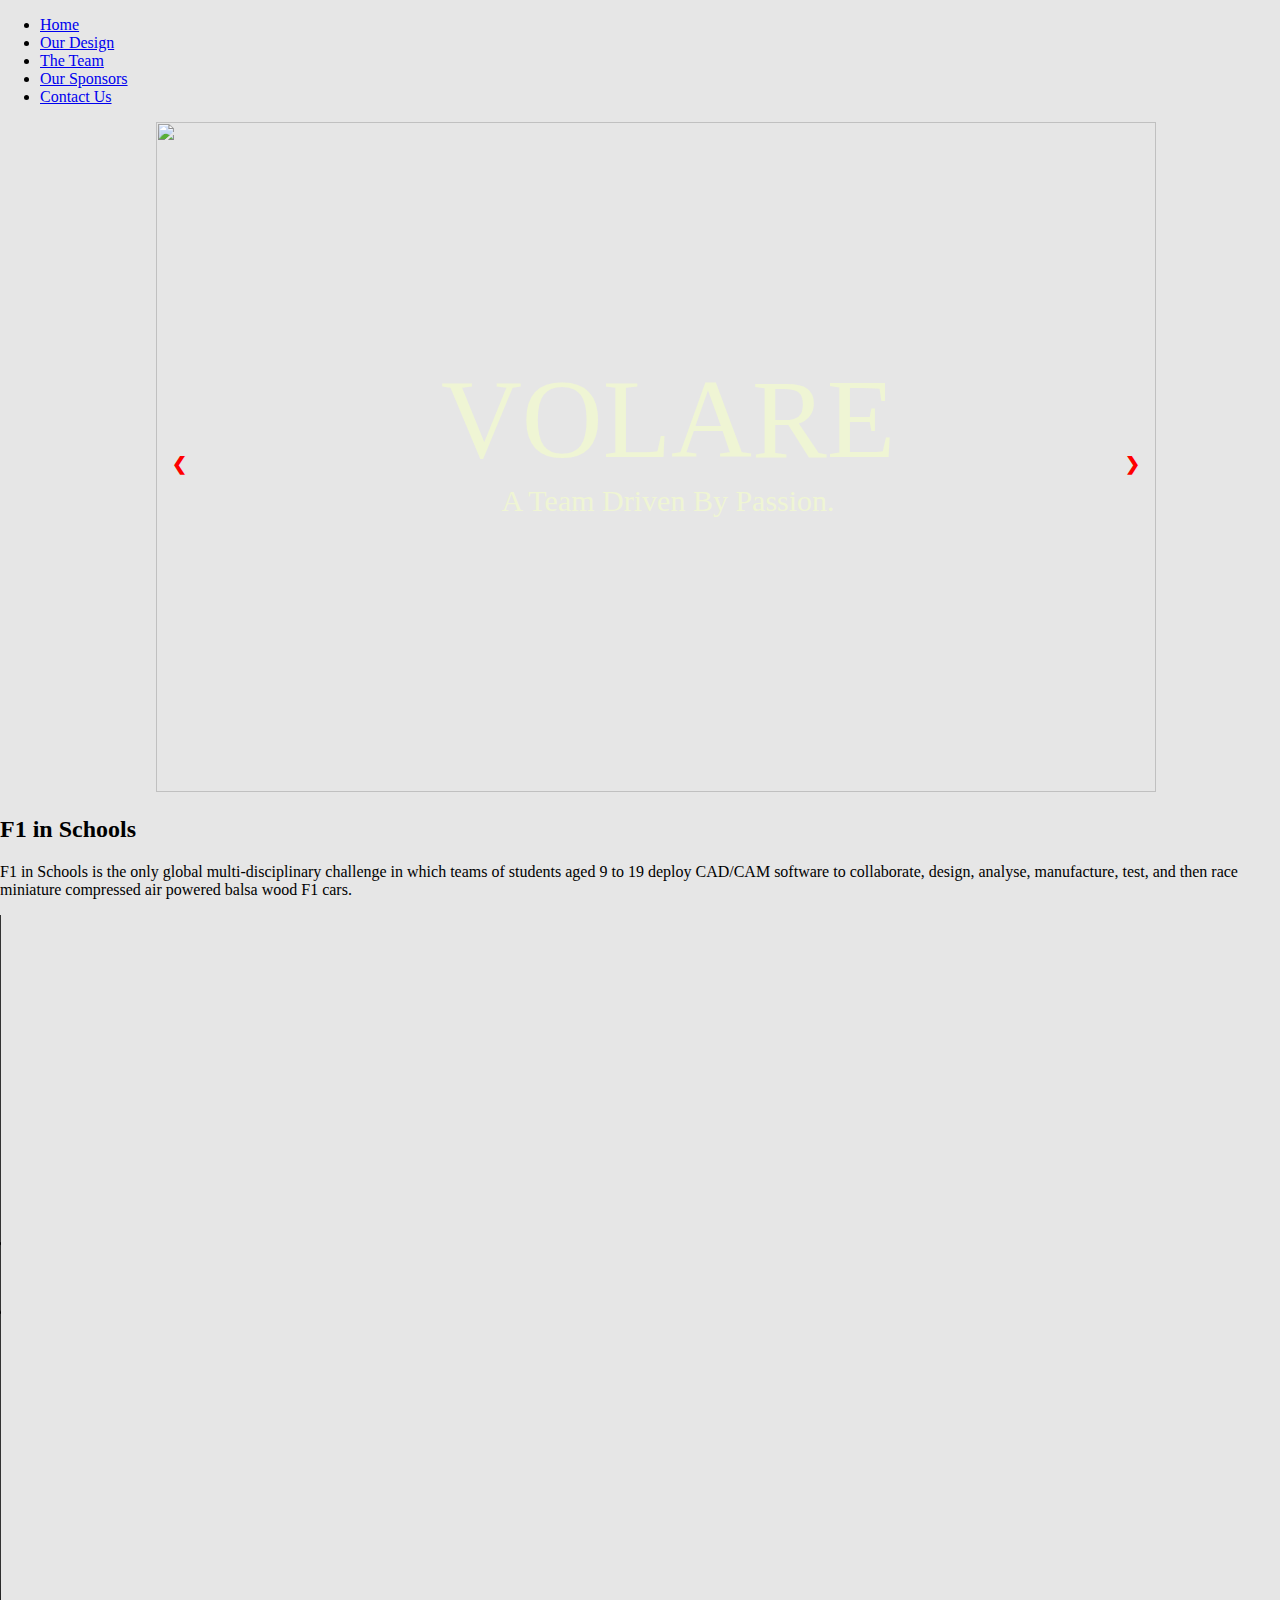
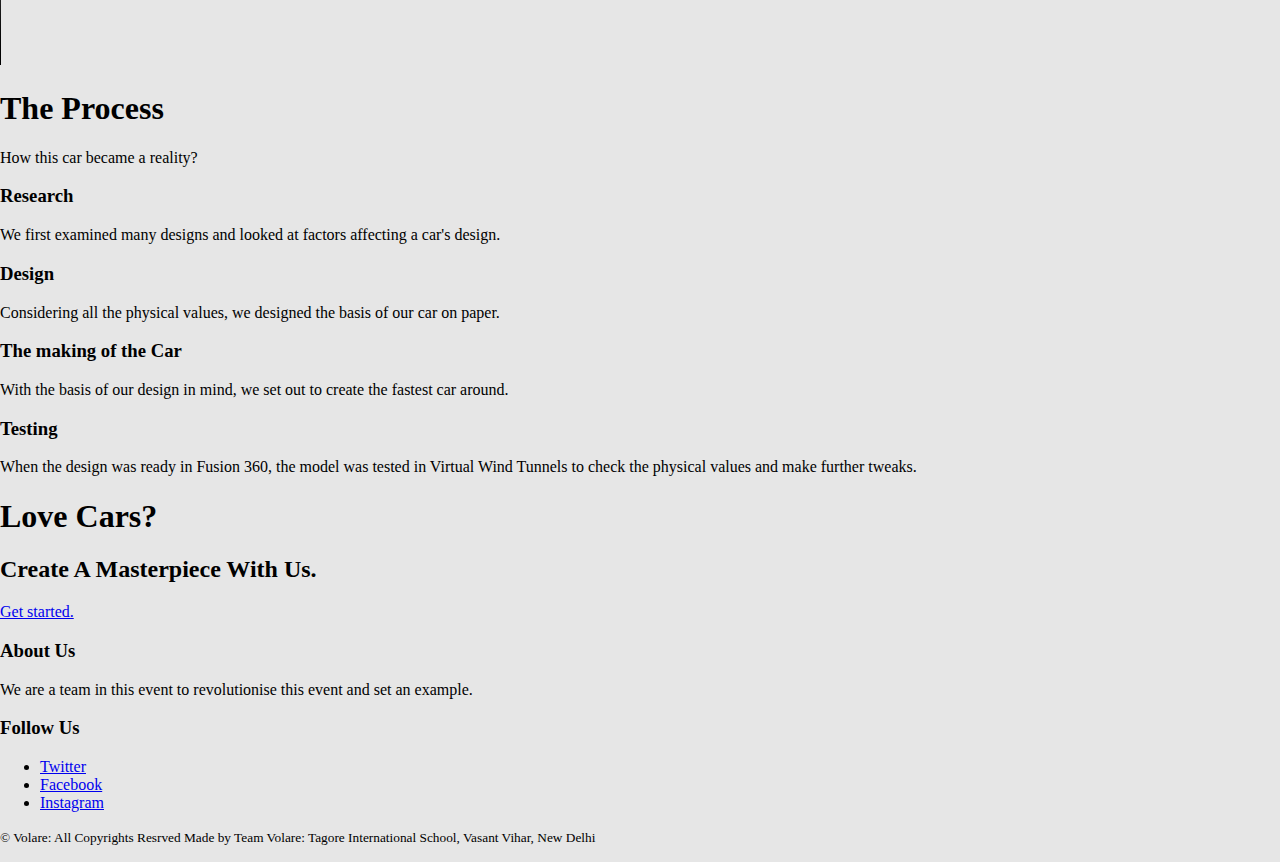
==== index.html @ 6f4344fe "Add files via upload" ====
<!DOCTYPE html>
<!--[if lt IE 7]>      <html class="no-js lt-ie9 lt-ie8 lt-ie7"> <![endif]-->
<!--[if IE 7]>         <html class="no-js lt-ie9 lt-ie8"> <![endif]-->
<!--[if IE 8]>         <html class="no-js lt-ie9"> <![endif]-->
<!--[if gt IE 8]><!--> <html class="no-js"> <!--<![endif]-->
	<head>
	<style type="text/css">  
        body {  
            margin: 0;  
            background: #e6e6e6;  
        }  
        .showSlide {  
            display: all 
        }  
            .showSlide img {  
                width: 100%;
                height: 670px				
            }  
        .slidercontainer {  
            max-width: 1000px;  
            left: 16px;
            position: relative;  
            margin: auto;  
			z-index: 10
        }  
        .left, .right {  
            cursor: pointer;  
            position: absolute;  
            top: 50%;  
            width: auto;  
            padding: 16px;  
            margin-top: -22px;  
            color: red;  
            font-weight: bold;  
            font-size: 18px;  
            transition: 0.6s ease;  
            border-radius: 0 6px 6px 0;  
        }  
        .right {  
            right: 0;  
            border-radius: 4px 0 0 4px;  
        }  
            .left:hover, .right:hover {  
                background-color: rgba(115, 115, 115, 0.8);  
            }  
        .content {  
            color: #eff5d4;  
            font-size: 30px;  
            padding: 8px 12px;  
            position: absolute;  
            bottom: 40%;  
            width: 100%;  
            text-align: center;  
        }  
		.somebold {
		     font-weight: 500;
			 font-size: 7rem
		}
        .active {  
            background-color: #717171;  
        }  
        /* Fading animation */  
        .fade {  
            -webkit-animation-name: fade;  
            -webkit-animation-duration: 1.0s;  
            animation-name: fade;  
            animation-duration: 1.0s;  
        }  
        @-webkit-keyframes fade {  
            from {  
                opacity: .4  
            }  
            to {  
                opacity: 1  
            }  
        }  
  
        @keyframes fade {  
            from {  
                opacity: .4  
            }  
            to {  
                opacity: 1  
            }  
        }  
    </style>  
	<meta charset="utf-8">
	<meta http-equiv="X-UA-Compatible" content="IE=edge">
	<title>Volare&mdash;Home</title>
	<meta name="viewport" content="width=device-width, initial-scale=1">

 

  	<!-- Facebook and Twitter integration -->
	<meta property="og:title" content=""/>
	<meta property="og:image" content=""/>
	<meta property="og:url" content="https://www.facebook.com/TeamVolareTIS/?ref=br_rs"/>
	<meta property="og:site_name" content=""/>
	<meta property="og:description" content=""/>
	<meta name="twitter:title" content="" />
	<meta name="twitter:image" content="" />
	<meta name="twitter:url" content="" />
	<meta name="twitter:card" content="" />
	<link rel="shortcut icon" href="favicon.ico">
	<link href='https://fonts.googleapis.com/css?family=Work+Sans:400,300,600,400italic,700' rel='stylesheet' type='text/css'>
	<link rel="stylesheet" href="css/animate.css">
	<link rel="stylesheet" href="css/magnific-popup.css">
	<link rel="stylesheet" href="css/bootstrap.css">
	<link rel="stylesheet" href="css/icomoon.css">
	<link rel="stylesheet" href="css/style.css">
	<script src="js/modernizr-2.6.2.min.js"></script>
	<!-- FOR IE9 below -->
	<!--[if lt IE 9]>
	<script src="js/respond.min.js"></script>
	<![endif]-->

	</head>
	<body>
	
	<div id="fh5co-wrap">
		<header id="fh5co-header">
			<div class="container">
				<nav class="fh5co-main-nav">
					<ul>
						<li class="fh5co-active"><a href="home.html"><span>Home</span></a></li>
						<li><a href="design.html"><span>Our Design</span></a></li>
						<li><a href="team.html"><span>The Team</span></a></li>
						<li><a href="contact.html"><span>Our Sponsors</span></a></li>
						<li><a href="contactus.html"><span>Contact Us</span></a></li>
					</ul>
				</nav>
			</div>
		</header>

		<div class="fh5co-hero">
			<div class="overlay"></div>
			 <div class="slidercontainer">  
            <div class="showSlide fade in">  
                <img src="images/Picture15.JPG" class="img-responsive"  />  
                <div class="content"><b class="somebold">VOLARE</b><br>A Team Driven By Passion.</div>  
            </div>  
            <div class="showSlide fade in">  
                <img src="images/car.png"/class="img-responsive">  
                <div class="content"><b class="somebold">VOLARE</b><br>A Team Driven By Passion.</div>  
            </div>  
      
            <div class="showSlide fade in">  
                <img src="images/okay.png"/class="img-responsive">  
                <div class="content"><b class="somebold">VOLARE</b><br>A Team Driven By Passion.</div>  
            </div>  
            <div class="showSlide fade in">  
                <img src="images/Picture3.png"/class="img-responsive">  
                <div class="content"><b class="somebold">VOLARE</b><br>A Team Driven By Passion.</div>  
            </div>
			<div class="showSlide fade in">  
                <img src="images/Picture11.jpg"/class="img-responsive">  
                <div class="content"><b class="somebold">VOLARE</b><br>A Team Driven By Passion.</div>  
            </div>
			<div class="showSlide fade in">  
                <img src="images/Picture14.jpg"/class="img-responsive">  
                <div class="content"><b class="somebold">VOLARE</b><br>A Team Driven By Passion.</div>  
            </div>
				<div class="showSlide fade in">  
                <img src="images/Picture13.jpg"/class="img-responsive">  
                <div class="content"><b class="somebold">VOLARE</b><br>A Team Driven By Passion.</div>  
            </div>
			
			
            <a class="left" onclick="nextSlide(-1)">❮</a>  
            <a class="right" onclick="nextSlide(1)">❯</a>  
        </div>   
			
		
		</div>
		<div class="fh5co-section">
			<div class="container">
				<div class="row">
					<div class="col-md-5">
						<h2>F1 in Schools</h2>
						<p>F1 in Schools is the only global multi-disciplinary challenge in which teams of students aged 9 to 19 deploy CAD/CAM software to collaborate, design, analyse, manufacture, test, and then race miniature compressed air powered balsa wood F1 cars.</p>
					</div>
					<div class="col-md-7">
						<video controls autoplay width="750px" height="750px" class="img-responsive"><source src="images/volare.mp4" type="video/mp4"></video>
					</div>
				</div>
			</div>
		</div>

		<div class="fh5co-parallax" style="background-image: url(images/maxresdefault.jpg);" data-stellar-background-ratio="0.5">
			<div class="overlay"></div>
			<div class="container">
				<div class="row">
					<div class="col-md-8 col-md-offset-2 col-sm-12 col-sm-offset-0 col-xs-12 col-xs-offset-0 text-center fh5co-table">
						<div class="fh5co-intro fh5co-table-cell">
							<h1 class="text-center">The Process</h1>
							<p>How this car became a reality?</p>
						</div>
					</div>
				</div>
			</div>
		</div>

		<div class="fh5co-section">
			<div class="container">
				
				<div class="row">
					<div class="col-md-6">
						<div class="fh5co-feature animate-box" data-animate-effect="fadeInLeft">
							<div class="fh5co-icon">
								<i class="icon-superscript"></i>
							</div>
							<div class="fh5co-text">
								<h3>Research</h3>
								<p>We first examined many designs and looked at factors affecting a car's design.</p>
							</div>
						</div>
					</div>
					<div class="col-md-6">
						<div class="fh5co-feature animate-box" data-animate-effect="fadeInLeft">
							<div class="fh5co-icon">
								<i class="icon-tools"></i>
							</div>
							<div class="fh5co-text">
								<h3>Design</h3>
								<p>Considering all the physical values, we designed the basis of our car on paper. </p>
							</div>
						</div>
					</div>

					<div class="col-md-6">
						<div class="fh5co-feature animate-box" data-animate-effect="fadeInLeft">
							<div class="fh5co-icon">
								<i class="icon-cogs"></i>
							</div>
							<div class="fh5co-text">
								<h3>The making of the Car</h3>
								<p>With the basis of our design in mind, we set out to create the fastest car around. </p>
							</div>
						</div>
					</div>
					<div class="col-md-6">
						<div class="fh5co-feature animate-box" data-animate-effect="fadeInLeft">
							<div class="fh5co-icon">
								<i class="icon-laptop"></i>
							</div>
							<div class="fh5co-text">
								<h3>Testing</h3>
								<p>When the design was ready in Fusion 360, the model was tested in Virtual Wind Tunnels to check the physical values and make further tweaks.</p>
							</div>
						</div>
					</div>

				</div>

			</div>
		</div>

<div class="fh5co-parallax" style="background-image: url(images/Picture8.jpg);" class="img-responsive">
			<div class="overlay"></div>
			<div class="container">
				<div class="row">
					<div class="col-md-8 col-md-offset-2 col-sm-12 col-sm-offset-0 col-xs-12 col-xs-offset-0 text-center fh5co-table">
						<div class="fh5co-intro fh5co-table-cell">
							<h1 class="text-center">Love Cars?</h1>
							<p></a></p>
						</div>
					</div>
				</div>
			</div>
		</div>
		<div class="fh5co-section">
			<div class="container">

				<div class="row">
					<div class="col-md-12">
						<div class="row">
							<div class="col-md-6">
								<h2>Create A Masterpiece With Us.</h2>
							</div>
						</div>
					</div>
					<div class="col-md-6">
						<p></p>
						
					</div>
					<div class="col-md-6">
						<p></p>
						<p><a href="contactus.html" class="btn btn-primary">Get started.</a></p>
					</div>
				</div>

			</div>
		</div>
	</div> 


	<footer id="fh5co-footer">
		<div class="container">
			<div class="row">
				<div class="col-md-4">
					<h3>About Us</h3>
					<p>We are a team in this event to revolutionise this event and set an example.</p>
				</div>
				<div class="col-md-3 col-md-push-1">
					<h3>Follow Us</h3>
					<ul class="fh5co-social">
						<li><a href="https://twitter.com/TeamVolareTIS"><i class="icon-twitter"></i> <span>Twitter</span></a></li>
						<li><a href="https://www.facebook.com/TeamVolareTIS/?ref=br_rs"><i class="icon-facebook"></i> <span>Facebook</span></a></li>
						<li><a href="https://www.instagram.com/team_volare/?hl=en"><i class="icon-instagram"></i> <span>Instagram</span></a></li>
					</ul>
				</div>
			</div>
			<div class="row">
				<div class="col-md-12 fh5co-copyright text-center">
					<p><small>&copy; Volare: All Copyrights Resrved </small> <small>Made by Team Volare: Tagore International School, Vasant Vihar, New Delhi
				</div>
			</div>
		</div>
	</footer>

	<script src="js/jquery.min.js"></script>
	<script src="js/jquery.easing.1.3.js"></script>
	<script src="js/bootstrap.min.js"></script>
	<script src="js/jquery.waypoints.min.js"></script>
	<script src="js/jquery.stellar.min.js"></script>
	<script src="js/main.js"></script>
	<script type="text/javascript">  
            var slide_index = 1;  
            displaySlides(slide_index);  
            function nextSlide(n) {  
                displaySlides(slide_index += n);  
            }  
            function currentSlide(n) {  
                displaySlides(slide_index = n);  
            }  
            function displaySlides(n) {  
                var i;  
                var slides = document.getElementsByClassName("showSlide");  
                if (n > slides.length) { slide_index = 1 }  
                if (n < 1) { slide_index = slides.length }  
                for (i = 0; i < slides.length; i++) {  
                    slides[i].style.display = "none";  
                }  
                slides[slide_index - 1].style.display = "block";  
            }  
    </script>
	</body>
</html>
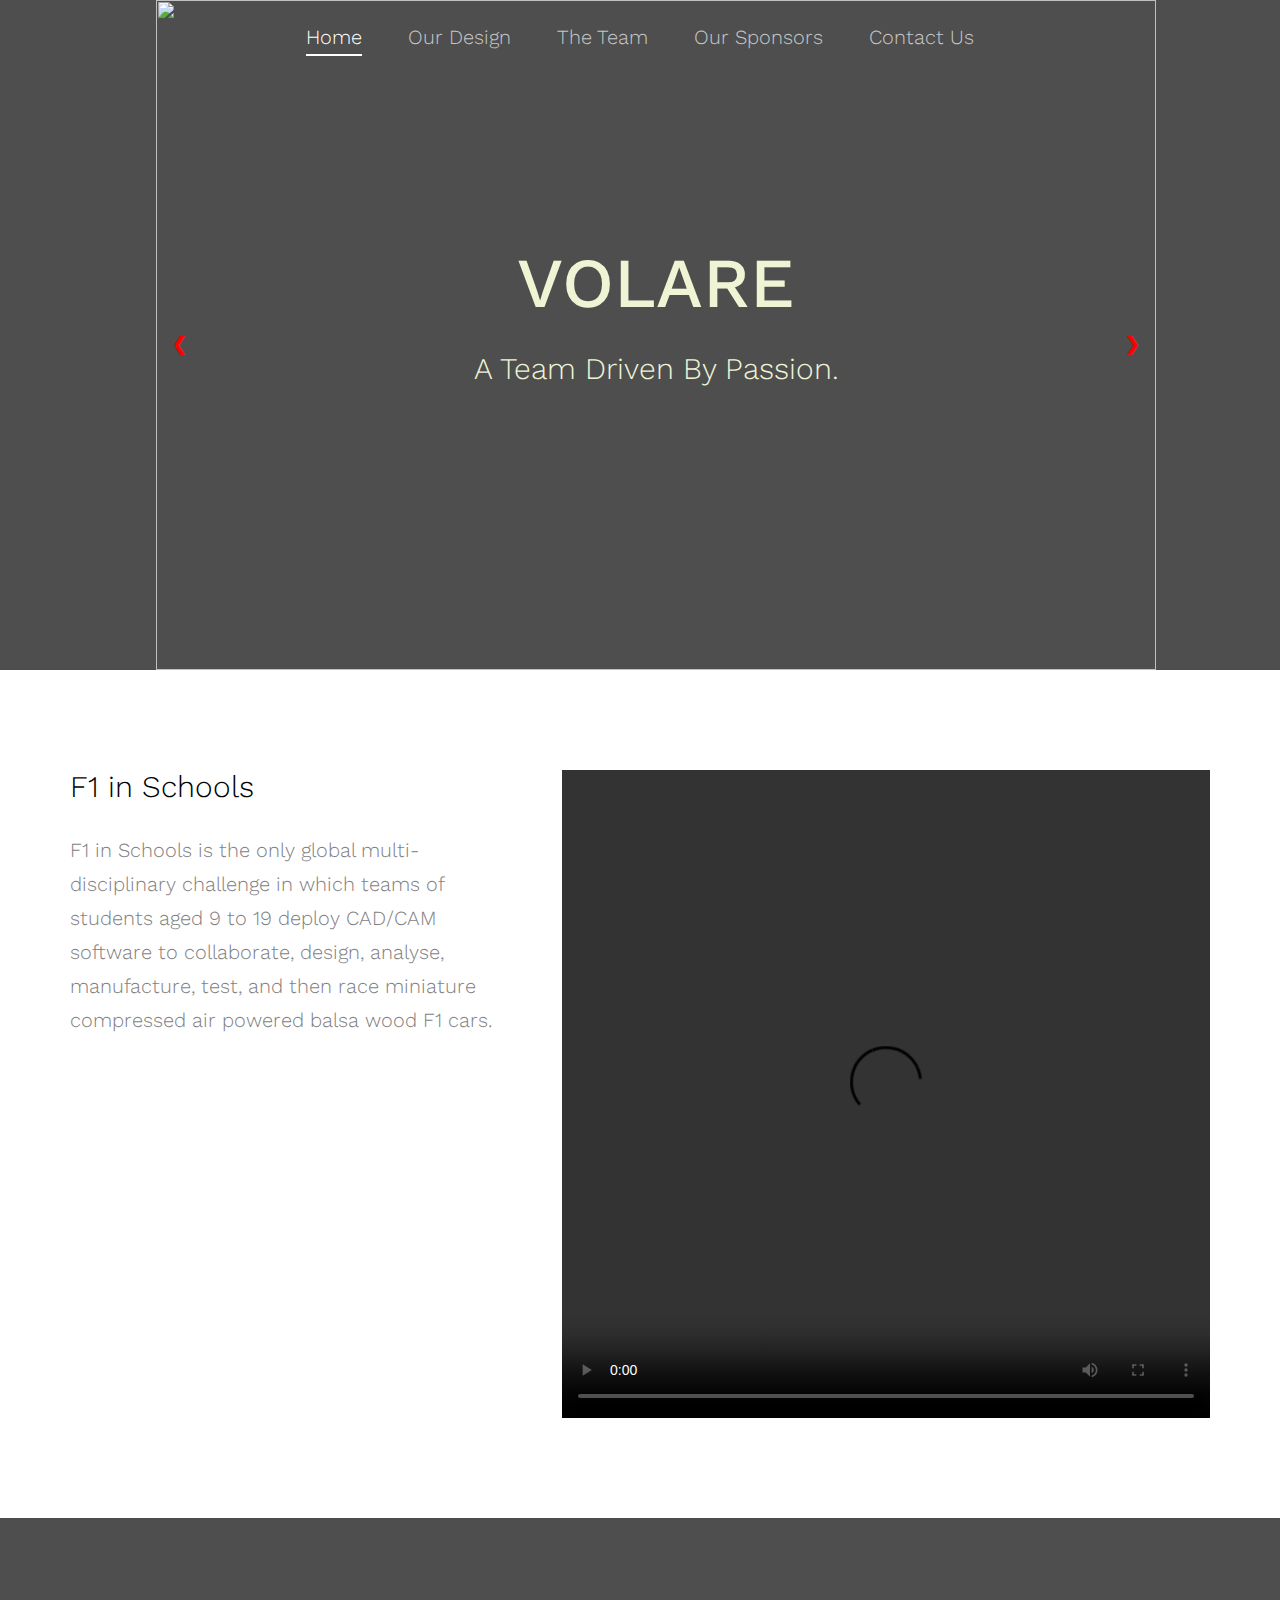
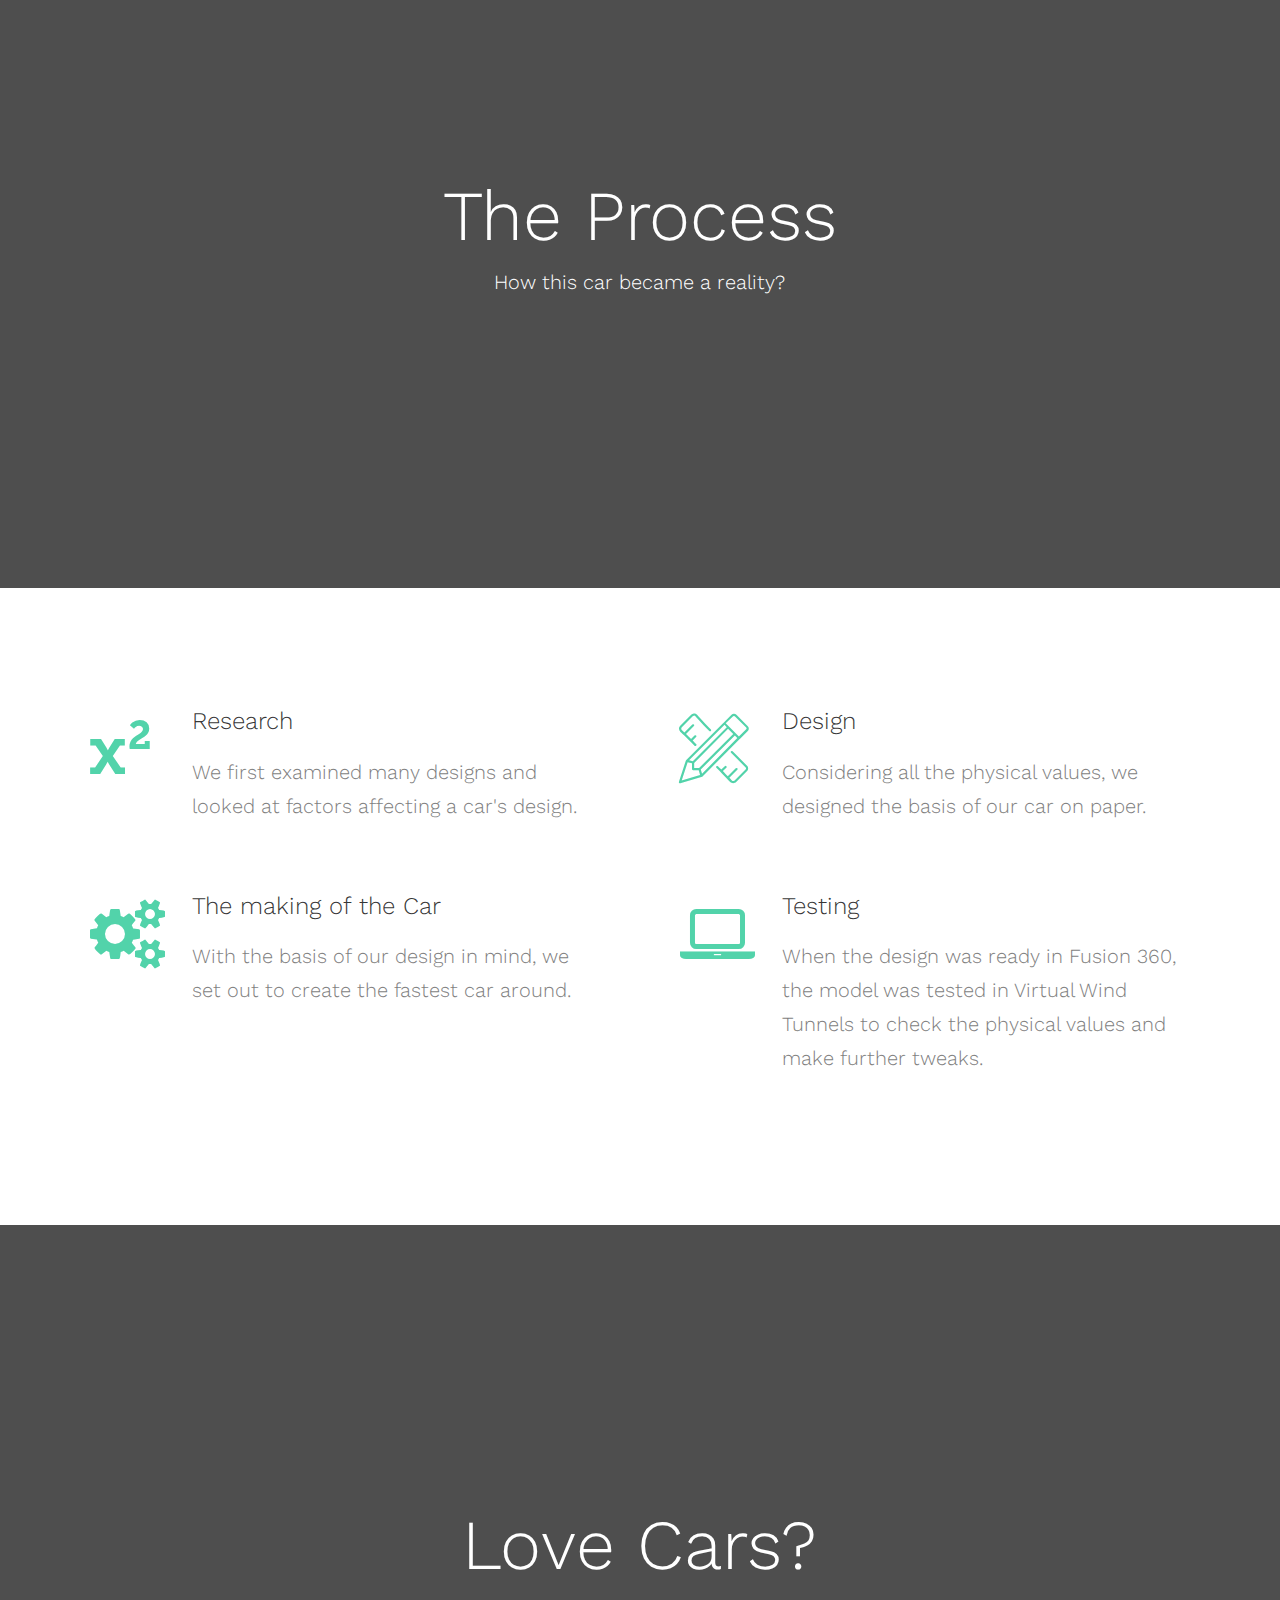
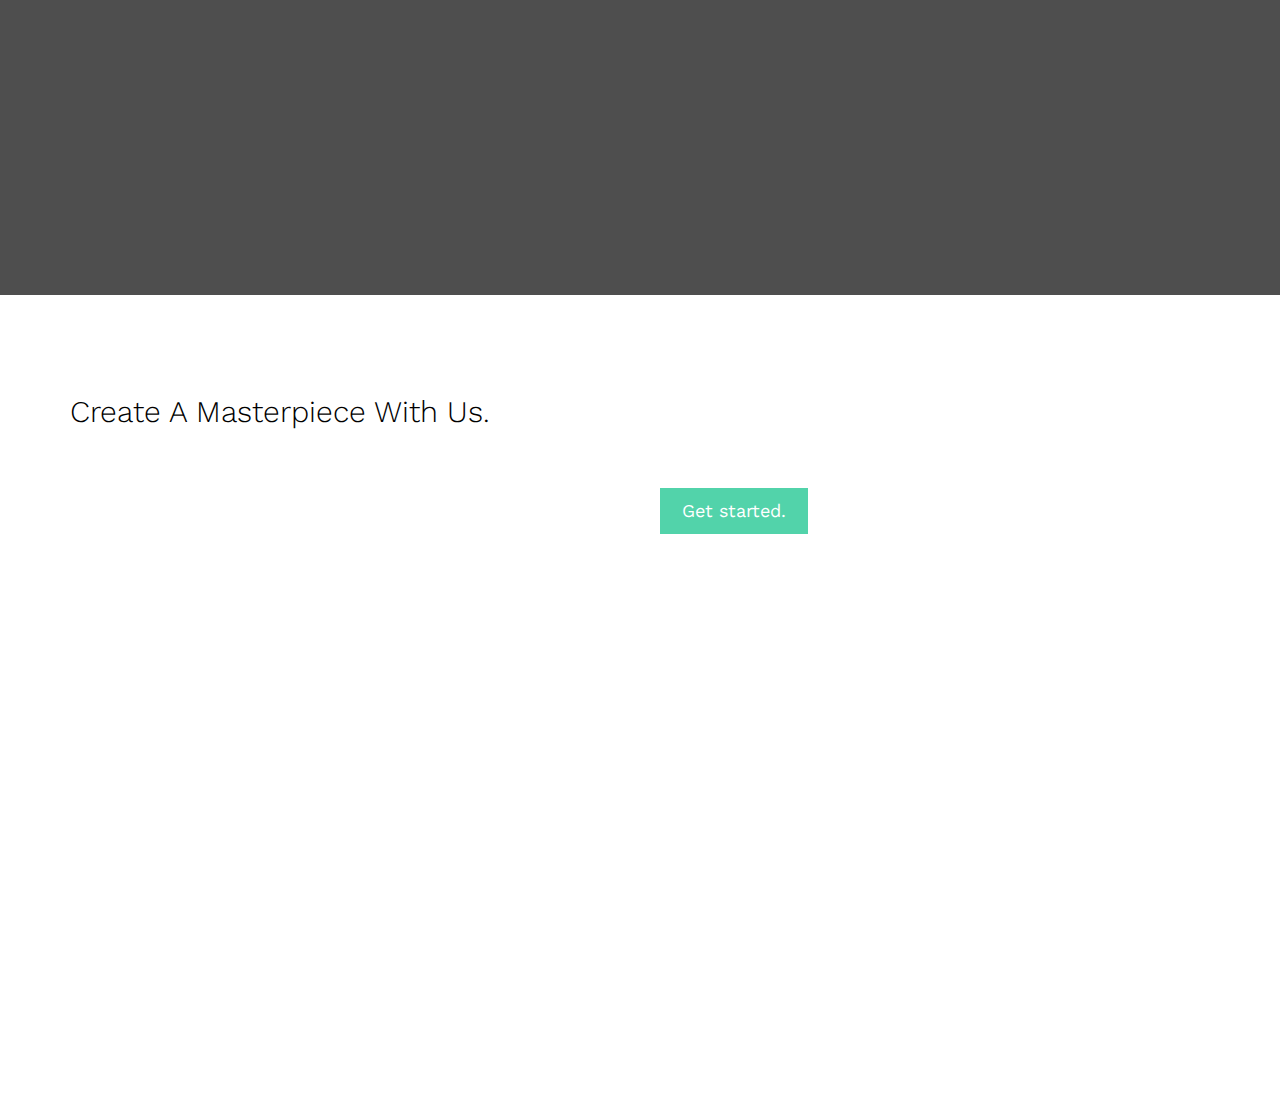
==== commit ef235b97: "Update index.html" ====
--- a/index.html
+++ b/index.html
@@ -154,10 +154,6 @@
                 <div class="content"><b class="somebold">VOLARE</b><br>A Team Driven By Passion.</div>  
             </div>
 			<div class="showSlide fade in">  
-                <img src="images/Picture11.jpg"/class="img-responsive">  
-                <div class="content"><b class="somebold">VOLARE</b><br>A Team Driven By Passion.</div>  
-            </div>
-			<div class="showSlide fade in">  
                 <img src="images/Picture14.jpg"/class="img-responsive">  
                 <div class="content"><b class="somebold">VOLARE</b><br>A Team Driven By Passion.</div>  
             </div>
--- a/css/icomoon.css
+++ b/css/icomoon.css
@@ -0,0 +1,2517 @@
+@font-face {
+    font-family: 'icomoon';
+    src:    url('../fonts/icomoon/icomoon.eot?195opb');
+    src:    url('../fonts/icomoon/icomoon.eot?195opb#iefix') format('embedded-opentype'),
+        url('../fonts/icomoon/icomoon.ttf?195opb') format('truetype'),
+        url('../fonts/icomoon/icomoon.woff?195opb') format('woff'),
+        url('../fonts/icomoon/icomoon.svg?195opb#icomoon') format('svg');
+    font-weight: normal;
+    font-style: normal;
+}
+
+[class^="icon-"], [class*=" icon-"] {
+    /* use !important to prevent issues with browser extensions that change fonts */
+    font-family: 'icomoon' !important;
+    speak: none;
+    font-style: normal;
+    font-weight: normal;
+    font-variant: normal;
+    text-transform: none;
+    line-height: 1;
+
+    /* Better Font Rendering =========== */
+    -webkit-font-smoothing: antialiased;
+    -moz-osx-font-smoothing: grayscale;
+}
+
+.icon-glass:before {
+    content: "\f000";
+}
+.icon-music:before {
+    content: "\f001";
+}
+.icon-search:before {
+    content: "\f002";
+}
+.icon-envelope-o:before {
+    content: "\f003";
+}
+.icon-heart:before {
+    content: "\f004";
+}
+.icon-star:before {
+    content: "\f005";
+}
+.icon-star-o:before {
+    content: "\f006";
+}
+.icon-user:before {
+    content: "\f007";
+}
+.icon-film:before {
+    content: "\f008";
+}
+.icon-th-large:before {
+    content: "\f009";
+}
+.icon-th:before {
+    content: "\f00a";
+}
+.icon-th-list:before {
+    content: "\f00b";
+}
+.icon-check:before {
+    content: "\f00c";
+}
+.icon-close:before {
+    content: "\f00d";
+}
+.icon-remove:before {
+    content: "\f00d";
+}
+.icon-times:before {
+    content: "\f00d";
+}
+.icon-search-plus:before {
+    content: "\f00e";
+}
+.icon-search-minus:before {
+    content: "\f010";
+}
+.icon-power-off:before {
+    content: "\f011";
+}
+.icon-signal:before {
+    content: "\f012";
+}
+.icon-cog:before {
+    content: "\f013";
+}
+.icon-gear:before {
+    content: "\f013";
+}
+.icon-trash-o:before {
+    content: "\f014";
+}
+.icon-home:before {
+    content: "\f015";
+}
+.icon-file-o:before {
+    content: "\f016";
+}
+.icon-clock-o:before {
+    content: "\f017";
+}
+.icon-road:before {
+    content: "\f018";
+}
+.icon-download:before {
+    content: "\f019";
+}
+.icon-arrow-circle-o-down:before {
+    content: "\f01a";
+}
+.icon-arrow-circle-o-up:before {
+    content: "\f01b";
+}
+.icon-inbox:before {
+    content: "\f01c";
+}
+.icon-play-circle-o:before {
+    content: "\f01d";
+}
+.icon-repeat:before {
+    content: "\f01e";
+}
+.icon-rotate-right:before {
+    content: "\f01e";
+}
+.icon-refresh:before {
+    content: "\f021";
+}
+.icon-list-alt:before {
+    content: "\f022";
+}
+.icon-lock:before {
+    content: "\f023";
+}
+.icon-flag:before {
+    content: "\f024";
+}
+.icon-headphones:before {
+    content: "\f025";
+}
+.icon-volume-off:before {
+    content: "\f026";
+}
+.icon-volume-down:before {
+    content: "\f027";
+}
+.icon-volume-up:before {
+    content: "\f028";
+}
+.icon-qrcode:before {
+    content: "\f029";
+}
+.icon-barcode:before {
+    content: "\f02a";
+}
+.icon-tag:before {
+    content: "\f02b";
+}
+.icon-tags:before {
+    content: "\f02c";
+}
+.icon-book:before {
+    content: "\f02d";
+}
+.icon-bookmark:before {
+    content: "\f02e";
+}
+.icon-print:before {
+    content: "\f02f";
+}
+.icon-camera:before {
+    content: "\f030";
+}
+.icon-font:before {
+    content: "\f031";
+}
+.icon-bold:before {
+    content: "\f032";
+}
+.icon-italic:before {
+    content: "\f033";
+}
+.icon-text-height:before {
+    content: "\f034";
+}
+.icon-text-width:before {
+    content: "\f035";
+}
+.icon-align-left:before {
+    content: "\f036";
+}
+.icon-align-center:before {
+    content: "\f037";
+}
+.icon-align-right:before {
+    content: "\f038";
+}
+.icon-align-justify:before {
+    content: "\f039";
+}
+.icon-list:before {
+    content: "\f03a";
+}
+.icon-dedent:before {
+    content: "\f03b";
+}
+.icon-outdent:before {
+    content: "\f03b";
+}
+.icon-indent:before {
+    content: "\f03c";
+}
+.icon-video-camera:before {
+    content: "\f03d";
+}
+.icon-image:before {
+    content: "\f03e";
+}
+.icon-photo:before {
+    content: "\f03e";
+}
+.icon-picture-o:before {
+    content: "\f03e";
+}
+.icon-pencil:before {
+    content: "\f040";
+}
+.icon-map-marker:before {
+    content: "\f041";
+}
+.icon-adjust:before {
+    content: "\f042";
+}
+.icon-tint:before {
+    content: "\f043";
+}
+.icon-edit:before {
+    content: "\f044";
+}
+.icon-pencil-square-o:before {
+    content: "\f044";
+}
+.icon-share-square-o:before {
+    content: "\f045";
+}
+.icon-check-square-o:before {
+    content: "\f046";
+}
+.icon-arrows:before {
+    content: "\f047";
+}
+.icon-step-backward:before {
+    content: "\f048";
+}
+.icon-fast-backward:before {
+    content: "\f049";
+}
+.icon-backward:before {
+    content: "\f04a";
+}
+.icon-play:before {
+    content: "\f04b";
+}
+.icon-pause:before {
+    content: "\f04c";
+}
+.icon-stop:before {
+    content: "\f04d";
+}
+.icon-forward:before {
+    content: "\f04e";
+}
+.icon-fast-forward:before {
+    content: "\f050";
+}
+.icon-step-forward:before {
+    content: "\f051";
+}
+.icon-eject:before {
+    content: "\f052";
+}
+.icon-chevron-left:before {
+    content: "\f053";
+}
+.icon-chevron-right:before {
+    content: "\f054";
+}
+.icon-plus-circle:before {
+    content: "\f055";
+}
+.icon-minus-circle:before {
+    content: "\f056";
+}
+.icon-times-circle:before {
+    content: "\f057";
+}
+.icon-check-circle:before {
+    content: "\f058";
+}
+.icon-question-circle:before {
+    content: "\f059";
+}
+.icon-info-circle:before {
+    content: "\f05a";
+}
+.icon-crosshairs:before {
+    content: "\f05b";
+}
+.icon-times-circle-o:before {
+    content: "\f05c";
+}
+.icon-check-circle-o:before {
+    content: "\f05d";
+}
+.icon-ban:before {
+    content: "\f05e";
+}
+.icon-arrow-left:before {
+    content: "\f060";
+}
+.icon-arrow-right:before {
+    content: "\f061";
+}
+.icon-arrow-up:before {
+    content: "\f062";
+}
+.icon-arrow-down:before {
+    content: "\f063";
+}
+.icon-mail-forward:before {
+    content: "\f064";
+}
+.icon-share:before {
+    content: "\f064";
+}
+.icon-expand:before {
+    content: "\f065";
+}
+.icon-compress:before {
+    content: "\f066";
+}
+.icon-plus:before {
+    content: "\f067";
+}
+.icon-minus:before {
+    content: "\f068";
+}
+.icon-asterisk:before {
+    content: "\f069";
+}
+.icon-exclamation-circle:before {
+    content: "\f06a";
+}
+.icon-gift:before {
+    content: "\f06b";
+}
+.icon-leaf:before {
+    content: "\f06c";
+}
+.icon-fire:before {
+    content: "\f06d";
+}
+.icon-eye:before {
+    content: "\f06e";
+}
+.icon-eye-slash:before {
+    content: "\f070";
+}
+.icon-exclamation-triangle:before {
+    content: "\f071";
+}
+.icon-warning:before {
+    content: "\f071";
+}
+.icon-plane:before {
+    content: "\f072";
+}
+.icon-calendar:before {
+    content: "\f073";
+}
+.icon-random:before {
+    content: "\f074";
+}
+.icon-comment:before {
+    content: "\f075";
+}
+.icon-magnet:before {
+    content: "\f076";
+}
+.icon-chevron-up:before {
+    content: "\f077";
+}
+.icon-chevron-down:before {
+    content: "\f078";
+}
+.icon-retweet:before {
+    content: "\f079";
+}
+.icon-shopping-cart:before {
+    content: "\f07a";
+}
+.icon-folder:before {
+    content: "\f07b";
+}
+.icon-folder-open:before {
+    content: "\f07c";
+}
+.icon-arrows-v:before {
+    content: "\f07d";
+}
+.icon-arrows-h:before {
+    content: "\f07e";
+}
+.icon-bar-chart:before {
+    content: "\f080";
+}
+.icon-bar-chart-o:before {
+    content: "\f080";
+}
+.icon-twitter-square:before {
+    content: "\f081";
+}
+.icon-facebook-square:before {
+    content: "\f082";
+}
+.icon-camera-retro:before {
+    content: "\f083";
+}
+.icon-key:before {
+    content: "\f084";
+}
+.icon-cogs:before {
+    content: "\f085";
+}
+.icon-gears:before {
+    content: "\f085";
+}
+.icon-comments:before {
+    content: "\f086";
+}
+.icon-thumbs-o-up:before {
+    content: "\f087";
+}
+.icon-thumbs-o-down:before {
+    content: "\f088";
+}
+.icon-star-half:before {
+    content: "\f089";
+}
+.icon-heart-o:before {
+    content: "\f08a";
+}
+.icon-sign-out:before {
+    content: "\f08b";
+}
+.icon-linkedin-square:before {
+    content: "\f08c";
+}
+.icon-thumb-tack:before {
+    content: "\f08d";
+}
+.icon-external-link:before {
+    content: "\f08e";
+}
+.icon-sign-in:before {
+    content: "\f090";
+}
+.icon-trophy:before {
+    content: "\f091";
+}
+.icon-github-square:before {
+    content: "\f092";
+}
+.icon-upload:before {
+    content: "\f093";
+}
+.icon-lemon-o:before {
+    content: "\f094";
+}
+.icon-phone:before {
+    content: "\f095";
+}
+.icon-square-o:before {
+    content: "\f096";
+}
+.icon-bookmark-o:before {
+    content: "\f097";
+}
+.icon-phone-square:before {
+    content: "\f098";
+}
+.icon-twitter:before {
+    content: "\f099";
+}
+.icon-facebook:before {
+    content: "\f09a";
+}
+.icon-facebook-f:before {
+    content: "\f09a";
+}
+.icon-github:before {
+    content: "\f09b";
+}
+.icon-unlock:before {
+    content: "\f09c";
+}
+.icon-credit-card:before {
+    content: "\f09d";
+}
+.icon-feed:before {
+    content: "\f09e";
+}
+.icon-rss:before {
+    content: "\f09e";
+}
+.icon-hdd-o:before {
+    content: "\f0a0";
+}
+.icon-bullhorn:before {
+    content: "\f0a1";
+}
+.icon-bell-o:before {
+    content: "\f0a2";
+}
+.icon-certificate:before {
+    content: "\f0a3";
+}
+.icon-hand-o-right:before {
+    content: "\f0a4";
+}
+.icon-hand-o-left:before {
+    content: "\f0a5";
+}
+.icon-hand-o-up:before {
+    content: "\f0a6";
+}
+.icon-hand-o-down:before {
+    content: "\f0a7";
+}
+.icon-arrow-circle-left:before {
+    content: "\f0a8";
+}
+.icon-arrow-circle-right:before {
+    content: "\f0a9";
+}
+.icon-arrow-circle-up:before {
+    content: "\f0aa";
+}
+.icon-arrow-circle-down:before {
+    content: "\f0ab";
+}
+.icon-globe:before {
+    content: "\f0ac";
+}
+.icon-wrench:before {
+    content: "\f0ad";
+}
+.icon-tasks:before {
+    content: "\f0ae";
+}
+.icon-filter:before {
+    content: "\f0b0";
+}
+.icon-briefcase:before {
+    content: "\f0b1";
+}
+.icon-arrows-alt:before {
+    content: "\f0b2";
+}
+.icon-group:before {
+    content: "\f0c0";
+}
+.icon-users:before {
+    content: "\f0c0";
+}
+.icon-chain:before {
+    content: "\f0c1";
+}
+.icon-link:before {
+    content: "\f0c1";
+}
+.icon-cloud:before {
+    content: "\f0c2";
+}
+.icon-flask:before {
+    content: "\f0c3";
+}
+.icon-cut:before {
+    content: "\f0c4";
+}
+.icon-scissors:before {
+    content: "\f0c4";
+}
+.icon-copy:before {
+    content: "\f0c5";
+}
+.icon-files-o:before {
+    content: "\f0c5";
+}
+.icon-paperclip:before {
+    content: "\f0c6";
+}
+.icon-floppy-o:before {
+    content: "\f0c7";
+}
+.icon-save:before {
+    content: "\f0c7";
+}
+.icon-square:before {
+    content: "\f0c8";
+}
+.icon-bars:before {
+    content: "\f0c9";
+}
+.icon-navicon:before {
+    content: "\f0c9";
+}
+.icon-reorder:before {
+    content: "\f0c9";
+}
+.icon-list-ul:before {
+    content: "\f0ca";
+}
+.icon-list-ol:before {
+    content: "\f0cb";
+}
+.icon-strikethrough:before {
+    content: "\f0cc";
+}
+.icon-underline:before {
+    content: "\f0cd";
+}
+.icon-table:before {
+    content: "\f0ce";
+}
+.icon-magic:before {
+    content: "\f0d0";
+}
+.icon-truck:before {
+    content: "\f0d1";
+}
+.icon-pinterest:before {
+    content: "\f0d2";
+}
+.icon-pinterest-square:before {
+    content: "\f0d3";
+}
+.icon-google-plus-square:before {
+    content: "\f0d4";
+}
+.icon-google-plus:before {
+    content: "\f0d5";
+}
+.icon-money:before {
+    content: "\f0d6";
+}
+.icon-caret-down:before {
+    content: "\f0d7";
+}
+.icon-caret-up:before {
+    content: "\f0d8";
+}
+.icon-caret-left:before {
+    content: "\f0d9";
+}
+.icon-caret-right:before {
+    content: "\f0da";
+}
+.icon-columns:before {
+    content: "\f0db";
+}
+.icon-sort:before {
+    content: "\f0dc";
+}
+.icon-unsorted:before {
+    content: "\f0dc";
+}
+.icon-sort-desc:before {
+    content: "\f0dd";
+}
+.icon-sort-down:before {
+    content: "\f0dd";
+}
+.icon-sort-asc:before {
+    content: "\f0de";
+}
+.icon-sort-up:before {
+    content: "\f0de";
+}
+.icon-envelope:before {
+    content: "\f0e0";
+}
+.icon-linkedin:before {
+    content: "\f0e1";
+}
+.icon-rotate-left:before {
+    content: "\f0e2";
+}
+.icon-undo:before {
+    content: "\f0e2";
+}
+.icon-gavel:before {
+    content: "\f0e3";
+}
+.icon-legal:before {
+    content: "\f0e3";
+}
+.icon-dashboard:before {
+    content: "\f0e4";
+}
+.icon-tachometer:before {
+    content: "\f0e4";
+}
+.icon-comment-o:before {
+    content: "\f0e5";
+}
+.icon-comments-o:before {
+    content: "\f0e6";
+}
+.icon-bolt:before {
+    content: "\f0e7";
+}
+.icon-flash:before {
+    content: "\f0e7";
+}
+.icon-sitemap:before {
+    content: "\f0e8";
+}
+.icon-umbrella:before {
+    content: "\f0e9";
+}
+.icon-clipboard:before {
+    content: "\f0ea";
+}
+.icon-paste:before {
+    content: "\f0ea";
+}
+.icon-lightbulb-o:before {
+    content: "\f0eb";
+}
+.icon-exchange:before {
+    content: "\f0ec";
+}
+.icon-cloud-download:before {
+    content: "\f0ed";
+}
+.icon-cloud-upload:before {
+    content: "\f0ee";
+}
+.icon-user-md:before {
+    content: "\f0f0";
+}
+.icon-stethoscope:before {
+    content: "\f0f1";
+}
+.icon-suitcase:before {
+    content: "\f0f2";
+}
+.icon-bell:before {
+    content: "\f0f3";
+}
+.icon-coffee:before {
+    content: "\f0f4";
+}
+.icon-cutlery:before {
+    content: "\f0f5";
+}
+.icon-file-text-o:before {
+    content: "\f0f6";
+}
+.icon-building-o:before {
+    content: "\f0f7";
+}
+.icon-hospital-o:before {
+    content: "\f0f8";
+}
+.icon-ambulance:before {
+    content: "\f0f9";
+}
+.icon-medkit:before {
+    content: "\f0fa";
+}
+.icon-fighter-jet:before {
+    content: "\f0fb";
+}
+.icon-beer:before {
+    content: "\f0fc";
+}
+.icon-h-square:before {
+    content: "\f0fd";
+}
+.icon-plus-square:before {
+    content: "\f0fe";
+}
+.icon-angle-double-left:before {
+    content: "\f100";
+}
+.icon-angle-double-right:before {
+    content: "\f101";
+}
+.icon-angle-double-up:before {
+    content: "\f102";
+}
+.icon-angle-double-down:before {
+    content: "\f103";
+}
+.icon-angle-left:before {
+    content: "\f104";
+}
+.icon-angle-right:before {
+    content: "\f105";
+}
+.icon-angle-up:before {
+    content: "\f106";
+}
+.icon-angle-down:before {
+    content: "\f107";
+}
+.icon-desktop:before {
+    content: "\f108";
+}
+.icon-laptop:before {
+    content: "\f109";
+}
+.icon-tablet:before {
+    content: "\f10a";
+}
+.icon-mobile:before {
+    content: "\f10b";
+}
+.icon-mobile-phone:before {
+    content: "\f10b";
+}
+.icon-circle-o:before {
+    content: "\f10c";
+}
+.icon-quote-left:before {
+    content: "\f10d";
+}
+.icon-quote-right:before {
+    content: "\f10e";
+}
+.icon-spinner:before {
+    content: "\f110";
+}
+.icon-circle:before {
+    content: "\f111";
+}
+.icon-mail-reply:before {
+    content: "\f112";
+}
+.icon-reply:before {
+    content: "\f112";
+}
+.icon-github-alt:before {
+    content: "\f113";
+}
+.icon-folder-o:before {
+    content: "\f114";
+}
+.icon-folder-open-o:before {
+    content: "\f115";
+}
+.icon-smile-o:before {
+    content: "\f118";
+}
+.icon-frown-o:before {
+    content: "\f119";
+}
+.icon-meh-o:before {
+    content: "\f11a";
+}
+.icon-gamepad:before {
+    content: "\f11b";
+}
+.icon-keyboard-o:before {
+    content: "\f11c";
+}
+.icon-flag-o:before {
+    content: "\f11d";
+}
+.icon-flag-checkered:before {
+    content: "\f11e";
+}
+.icon-terminal:before {
+    content: "\f120";
+}
+.icon-code:before {
+    content: "\f121";
+}
+.icon-mail-reply-all:before {
+    content: "\f122";
+}
+.icon-reply-all:before {
+    content: "\f122";
+}
+.icon-star-half-empty:before {
+    content: "\f123";
+}
+.icon-star-half-full:before {
+    content: "\f123";
+}
+.icon-star-half-o:before {
+    content: "\f123";
+}
+.icon-location-arrow:before {
+    content: "\f124";
+}
+.icon-crop:before {
+    content: "\f125";
+}
+.icon-code-fork:before {
+    content: "\f126";
+}
+.icon-chain-broken:before {
+    content: "\f127";
+}
+.icon-unlink:before {
+    content: "\f127";
+}
+.icon-question:before {
+    content: "\f128";
+}
+.icon-info:before {
+    content: "\f129";
+}
+.icon-exclamation:before {
+    content: "\f12a";
+}
+.icon-superscript:before {
+    content: "\f12b";
+}
+.icon-subscript:before {
+    content: "\f12c";
+}
+.icon-eraser:before {
+    content: "\f12d";
+}
+.icon-puzzle-piece:before {
+    content: "\f12e";
+}
+.icon-microphone:before {
+    content: "\f130";
+}
+.icon-microphone-slash:before {
+    content: "\f131";
+}
+.icon-shield:before {
+    content: "\f132";
+}
+.icon-calendar-o:before {
+    content: "\f133";
+}
+.icon-fire-extinguisher:before {
+    content: "\f134";
+}
+.icon-rocket:before {
+    content: "\f135";
+}
+.icon-maxcdn:before {
+    content: "\f136";
+}
+.icon-chevron-circle-left:before {
+    content: "\f137";
+}
+.icon-chevron-circle-right:before {
+    content: "\f138";
+}
+.icon-chevron-circle-up:before {
+    content: "\f139";
+}
+.icon-chevron-circle-down:before {
+    content: "\f13a";
+}
+.icon-html5:before {
+    content: "\f13b";
+}
+.icon-css3:before {
+    content: "\f13c";
+}
+.icon-anchor:before {
+    content: "\f13d";
+}
+.icon-unlock-alt:before {
+    content: "\f13e";
+}
+.icon-bullseye:before {
+    content: "\f140";
+}
+.icon-ellipsis-h:before {
+    content: "\f141";
+}
+.icon-ellipsis-v:before {
+    content: "\f142";
+}
+.icon-rss-square:before {
+    content: "\f143";
+}
+.icon-play-circle:before {
+    content: "\f144";
+}
+.icon-ticket:before {
+    content: "\f145";
+}
+.icon-minus-square:before {
+    content: "\f146";
+}
+.icon-minus-square-o:before {
+    content: "\f147";
+}
+.icon-level-up:before {
+    content: "\f148";
+}
+.icon-level-down:before {
+    content: "\f149";
+}
+.icon-check-square:before {
+    content: "\f14a";
+}
+.icon-pencil-square:before {
+    content: "\f14b";
+}
+.icon-external-link-square:before {
+    content: "\f14c";
+}
+.icon-share-square:before {
+    content: "\f14d";
+}
+.icon-compass:before {
+    content: "\f14e";
+}
+.icon-caret-square-o-down:before {
+    content: "\f150";
+}
+.icon-toggle-down:before {
+    content: "\f150";
+}
+.icon-caret-square-o-up:before {
+    content: "\f151";
+}
+.icon-toggle-up:before {
+    content: "\f151";
+}
+.icon-caret-square-o-right:before {
+    content: "\f152";
+}
+.icon-toggle-right:before {
+    content: "\f152";
+}
+.icon-eur:before {
+    content: "\f153";
+}
+.icon-euro:before {
+    content: "\f153";
+}
+.icon-gbp:before {
+    content: "\f154";
+}
+.icon-dollar:before {
+    content: "\f155";
+}
+.icon-usd:before {
+    content: "\f155";
+}
+.icon-inr:before {
+    content: "\f156";
+}
+.icon-rupee:before {
+    content: "\f156";
+}
+.icon-cny:before {
+    content: "\f157";
+}
+.icon-jpy:before {
+    content: "\f157";
+}
+.icon-rmb:before {
+    content: "\f157";
+}
+.icon-yen:before {
+    content: "\f157";
+}
+.icon-rouble:before {
+    content: "\f158";
+}
+.icon-rub:before {
+    content: "\f158";
+}
+.icon-ruble:before {
+    content: "\f158";
+}
+.icon-krw:before {
+    content: "\f159";
+}
+.icon-won:before {
+    content: "\f159";
+}
+.icon-bitcoin:before {
+    content: "\f15a";
+}
+.icon-btc:before {
+    content: "\f15a";
+}
+.icon-file:before {
+    content: "\f15b";
+}
+.icon-file-text:before {
+    content: "\f15c";
+}
+.icon-sort-alpha-asc:before {
+    content: "\f15d";
+}
+.icon-sort-alpha-desc:before {
+    content: "\f15e";
+}
+.icon-sort-amount-asc:before {
+    content: "\f160";
+}
+.icon-sort-amount-desc:before {
+    content: "\f161";
+}
+.icon-sort-numeric-asc:before {
+    content: "\f162";
+}
+.icon-sort-numeric-desc:before {
+    content: "\f163";
+}
+.icon-thumbs-up:before {
+    content: "\f164";
+}
+.icon-thumbs-down:before {
+    content: "\f165";
+}
+.icon-youtube-square:before {
+    content: "\f166";
+}
+.icon-youtube:before {
+    content: "\f167";
+}
+.icon-xing:before {
+    content: "\f168";
+}
+.icon-xing-square:before {
+    content: "\f169";
+}
+.icon-youtube-play:before {
+    content: "\f16a";
+}
+.icon-dropbox:before {
+    content: "\f16b";
+}
+.icon-stack-overflow:before {
+    content: "\f16c";
+}
+.icon-instagram:before {
+    content: "\f16d";
+}
+.icon-flickr:before {
+    content: "\f16e";
+}
+.icon-adn:before {
+    content: "\f170";
+}
+.icon-bitbucket:before {
+    content: "\f171";
+}
+.icon-bitbucket-square:before {
+    content: "\f172";
+}
+.icon-tumblr:before {
+    content: "\f173";
+}
+.icon-tumblr-square:before {
+    content: "\f174";
+}
+.icon-long-arrow-down:before {
+    content: "\f175";
+}
+.icon-long-arrow-up:before {
+    content: "\f176";
+}
+.icon-long-arrow-left:before {
+    content: "\f177";
+}
+.icon-long-arrow-right:before {
+    content: "\f178";
+}
+.icon-apple:before {
+    content: "\f179";
+}
+.icon-windows:before {
+    content: "\f17a";
+}
+.icon-android:before {
+    content: "\f17b";
+}
+.icon-linux:before {
+    content: "\f17c";
+}
+.icon-dribbble:before {
+    content: "\f17d";
+}
+.icon-skype:before {
+    content: "\f17e";
+}
+.icon-foursquare:before {
+    content: "\f180";
+}
+.icon-trello:before {
+    content: "\f181";
+}
+.icon-female:before {
+    content: "\f182";
+}
+.icon-male:before {
+    content: "\f183";
+}
+.icon-gittip:before {
+    content: "\f184";
+}
+.icon-gratipay:before {
+    content: "\f184";
+}
+.icon-sun-o:before {
+    content: "\f185";
+}
+.icon-moon-o:before {
+    content: "\f186";
+}
+.icon-archive:before {
+    content: "\f187";
+}
+.icon-bug:before {
+    content: "\f188";
+}
+.icon-vk:before {
+    content: "\f189";
+}
+.icon-weibo:before {
+    content: "\f18a";
+}
+.icon-renren:before {
+    content: "\f18b";
+}
+.icon-pagelines:before {
+    content: "\f18c";
+}
+.icon-stack-exchange:before {
+    content: "\f18d";
+}
+.icon-arrow-circle-o-right:before {
+    content: "\f18e";
+}
+.icon-arrow-circle-o-left:before {
+    content: "\f190";
+}
+.icon-caret-square-o-left:before {
+    content: "\f191";
+}
+.icon-toggle-left:before {
+    content: "\f191";
+}
+.icon-dot-circle-o:before {
+    content: "\f192";
+}
+.icon-wheelchair:before {
+    content: "\f193";
+}
+.icon-vimeo-square:before {
+    content: "\f194";
+}
+.icon-try:before {
+    content: "\f195";
+}
+.icon-turkish-lira:before {
+    content: "\f195";
+}
+.icon-plus-square-o:before {
+    content: "\f196";
+}
+.icon-space-shuttle:before {
+    content: "\f197";
+}
+.icon-slack:before {
+    content: "\f198";
+}
+.icon-envelope-square:before {
+    content: "\f199";
+}
+.icon-wordpress:before {
+    content: "\f19a";
+}
+.icon-openid:before {
+    content: "\f19b";
+}
+.icon-bank:before {
+    content: "\f19c";
+}
+.icon-institution:before {
+    content: "\f19c";
+}
+.icon-university:before {
+    content: "\f19c";
+}
+.icon-graduation-cap:before {
+    content: "\f19d";
+}
+.icon-mortar-board:before {
+    content: "\f19d";
+}
+.icon-yahoo:before {
+    content: "\f19e";
+}
+.icon-google:before {
+    content: "\f1a0";
+}
+.icon-reddit:before {
+    content: "\f1a1";
+}
+.icon-reddit-square:before {
+    content: "\f1a2";
+}
+.icon-stumbleupon-circle:before {
+    content: "\f1a3";
+}
+.icon-stumbleupon:before {
+    content: "\f1a4";
+}
+.icon-delicious:before {
+    content: "\f1a5";
+}
+.icon-digg:before {
+    content: "\f1a6";
+}
+.icon-pied-piper-pp:before {
+    content: "\f1a7";
+}
+.icon-pied-piper-alt:before {
+    content: "\f1a8";
+}
+.icon-drupal:before {
+    content: "\f1a9";
+}
+.icon-joomla:before {
+    content: "\f1aa";
+}
+.icon-language:before {
+    content: "\f1ab";
+}
+.icon-fax:before {
+    content: "\f1ac";
+}
+.icon-building:before {
+    content: "\f1ad";
+}
+.icon-child:before {
+    content: "\f1ae";
+}
+.icon-paw:before {
+    content: "\f1b0";
+}
+.icon-spoon:before {
+    content: "\f1b1";
+}
+.icon-cube:before {
+    content: "\f1b2";
+}
+.icon-cubes:before {
+    content: "\f1b3";
+}
+.icon-behance:before {
+    content: "\f1b4";
+}
+.icon-behance-square:before {
+    content: "\f1b5";
+}
+.icon-steam:before {
+    content: "\f1b6";
+}
+.icon-steam-square:before {
+    content: "\f1b7";
+}
+.icon-recycle:before {
+    content: "\f1b8";
+}
+.icon-automobile:before {
+    content: "\f1b9";
+}
+.icon-car:before {
+    content: "\f1b9";
+}
+.icon-cab:before {
+    content: "\f1ba";
+}
+.icon-taxi:before {
+    content: "\f1ba";
+}
+.icon-tree:before {
+    content: "\f1bb";
+}
+.icon-spotify:before {
+    content: "\f1bc";
+}
+.icon-deviantart:before {
+    content: "\f1bd";
+}
+.icon-soundcloud:before {
+    content: "\f1be";
+}
+.icon-database:before {
+    content: "\f1c0";
+}
+.icon-file-pdf-o:before {
+    content: "\f1c1";
+}
+.icon-file-word-o:before {
+    content: "\f1c2";
+}
+.icon-file-excel-o:before {
+    content: "\f1c3";
+}
+.icon-file-powerpoint-o:before {
+    content: "\f1c4";
+}
+.icon-file-image-o:before {
+    content: "\f1c5";
+}
+.icon-file-photo-o:before {
+    content: "\f1c5";
+}
+.icon-file-picture-o:before {
+    content: "\f1c5";
+}
+.icon-file-archive-o:before {
+    content: "\f1c6";
+}
+.icon-file-zip-o:before {
+    content: "\f1c6";
+}
+.icon-file-audio-o:before {
+    content: "\f1c7";
+}
+.icon-file-sound-o:before {
+    content: "\f1c7";
+}
+.icon-file-movie-o:before {
+    content: "\f1c8";
+}
+.icon-file-video-o:before {
+    content: "\f1c8";
+}
+.icon-file-code-o:before {
+    content: "\f1c9";
+}
+.icon-vine:before {
+    content: "\f1ca";
+}
+.icon-codepen:before {
+    content: "\f1cb";
+}
+.icon-jsfiddle:before {
+    content: "\f1cc";
+}
+.icon-life-bouy:before {
+    content: "\f1cd";
+}
+.icon-life-buoy:before {
+    content: "\f1cd";
+}
+.icon-life-ring:before {
+    content: "\f1cd";
+}
+.icon-life-saver:before {
+    content: "\f1cd";
+}
+.icon-support:before {
+    content: "\f1cd";
+}
+.icon-circle-o-notch:before {
+    content: "\f1ce";
+}
+.icon-ra:before {
+    content: "\f1d0";
+}
+.icon-rebel:before {
+    content: "\f1d0";
+}
+.icon-resistance:before {
+    content: "\f1d0";
+}
+.icon-empire:before {
+    content: "\f1d1";
+}
+.icon-ge:before {
+    content: "\f1d1";
+}
+.icon-git-square:before {
+    content: "\f1d2";
+}
+.icon-git:before {
+    content: "\f1d3";
+}
+.icon-hacker-news:before {
+    content: "\f1d4";
+}
+.icon-y-combinator-square:before {
+    content: "\f1d4";
+}
+.icon-yc-square:before {
+    content: "\f1d4";
+}
+.icon-tencent-weibo:before {
+    content: "\f1d5";
+}
+.icon-qq:before {
+    content: "\f1d6";
+}
+.icon-wechat:before {
+    content: "\f1d7";
+}
+.icon-weixin:before {
+    content: "\f1d7";
+}
+.icon-paper-plane:before {
+    content: "\f1d8";
+}
+.icon-send:before {
+    content: "\f1d8";
+}
+.icon-paper-plane-o:before {
+    content: "\f1d9";
+}
+.icon-send-o:before {
+    content: "\f1d9";
+}
+.icon-history:before {
+    content: "\f1da";
+}
+.icon-circle-thin:before {
+    content: "\f1db";
+}
+.icon-header:before {
+    content: "\f1dc";
+}
+.icon-paragraph:before {
+    content: "\f1dd";
+}
+.icon-sliders:before {
+    content: "\f1de";
+}
+.icon-share-alt:before {
+    content: "\f1e0";
+}
+.icon-share-alt-square:before {
+    content: "\f1e1";
+}
+.icon-bomb:before {
+    content: "\f1e2";
+}
+.icon-futbol-o:before {
+    content: "\f1e3";
+}
+.icon-soccer-ball-o:before {
+    content: "\f1e3";
+}
+.icon-tty:before {
+    content: "\f1e4";
+}
+.icon-binoculars:before {
+    content: "\f1e5";
+}
+.icon-plug:before {
+    content: "\f1e6";
+}
+.icon-slideshare:before {
+    content: "\f1e7";
+}
+.icon-twitch:before {
+    content: "\f1e8";
+}
+.icon-yelp:before {
+    content: "\f1e9";
+}
+.icon-newspaper-o:before {
+    content: "\f1ea";
+}
+.icon-wifi:before {
+    content: "\f1eb";
+}
+.icon-calculator:before {
+    content: "\f1ec";
+}
+.icon-paypal:before {
+    content: "\f1ed";
+}
+.icon-google-wallet:before {
+    content: "\f1ee";
+}
+.icon-cc-visa:before {
+    content: "\f1f0";
+}
+.icon-cc-mastercard:before {
+    content: "\f1f1";
+}
+.icon-cc-discover:before {
+    content: "\f1f2";
+}
+.icon-cc-amex:before {
+    content: "\f1f3";
+}
+.icon-cc-paypal:before {
+    content: "\f1f4";
+}
+.icon-cc-stripe:before {
+    content: "\f1f5";
+}
+.icon-bell-slash:before {
+    content: "\f1f6";
+}
+.icon-bell-slash-o:before {
+    content: "\f1f7";
+}
+.icon-trash:before {
+    content: "\f1f8";
+}
+.icon-copyright:before {
+    content: "\f1f9";
+}
+.icon-at:before {
+    content: "\f1fa";
+}
+.icon-eyedropper:before {
+    content: "\f1fb";
+}
+.icon-paint-brush:before {
+    content: "\f1fc";
+}
+.icon-birthday-cake:before {
+    content: "\f1fd";
+}
+.icon-area-chart:before {
+    content: "\f1fe";
+}
+.icon-pie-chart:before {
+    content: "\f200";
+}
+.icon-line-chart:before {
+    content: "\f201";
+}
+.icon-lastfm:before {
+    content: "\f202";
+}
+.icon-lastfm-square:before {
+    content: "\f203";
+}
+.icon-toggle-off:before {
+    content: "\f204";
+}
+.icon-toggle-on:before {
+    content: "\f205";
+}
+.icon-bicycle:before {
+    content: "\f206";
+}
+.icon-bus:before {
+    content: "\f207";
+}
+.icon-ioxhost:before {
+    content: "\f208";
+}
+.icon-angellist:before {
+    content: "\f209";
+}
+.icon-cc:before {
+    content: "\f20a";
+}
+.icon-ils:before {
+    content: "\f20b";
+}
+.icon-shekel:before {
+    content: "\f20b";
+}
+.icon-sheqel:before {
+    content: "\f20b";
+}
+.icon-meanpath:before {
+    content: "\f20c";
+}
+.icon-buysellads:before {
+    content: "\f20d";
+}
+.icon-connectdevelop:before {
+    content: "\f20e";
+}
+.icon-dashcube:before {
+    content: "\f210";
+}
+.icon-forumbee:before {
+    content: "\f211";
+}
+.icon-leanpub:before {
+    content: "\f212";
+}
+.icon-sellsy:before {
+    content: "\f213";
+}
+.icon-shirtsinbulk:before {
+    content: "\f214";
+}
+.icon-simplybuilt:before {
+    content: "\f215";
+}
+.icon-skyatlas:before {
+    content: "\f216";
+}
+.icon-cart-plus:before {
+    content: "\f217";
+}
+.icon-cart-arrow-down:before {
+    content: "\f218";
+}
+.icon-diamond:before {
+    content: "\f219";
+}
+.icon-ship:before {
+    content: "\f21a";
+}
+.icon-user-secret:before {
+    content: "\f21b";
+}
+.icon-motorcycle:before {
+    content: "\f21c";
+}
+.icon-street-view:before {
+    content: "\f21d";
+}
+.icon-heartbeat:before {
+    content: "\f21e";
+}
+.icon-venus:before {
+    content: "\f221";
+}
+.icon-mars:before {
+    content: "\f222";
+}
+.icon-mercury:before {
+    content: "\f223";
+}
+.icon-intersex:before {
+    content: "\f224";
+}
+.icon-transgender:before {
+    content: "\f224";
+}
+.icon-transgender-alt:before {
+    content: "\f225";
+}
+.icon-venus-double:before {
+    content: "\f226";
+}
+.icon-mars-double:before {
+    content: "\f227";
+}
+.icon-venus-mars:before {
+    content: "\f228";
+}
+.icon-mars-stroke:before {
+    content: "\f229";
+}
+.icon-mars-stroke-v:before {
+    content: "\f22a";
+}
+.icon-mars-stroke-h:before {
+    content: "\f22b";
+}
+.icon-neuter:before {
+    content: "\f22c";
+}
+.icon-genderless:before {
+    content: "\f22d";
+}
+.icon-facebook-official:before {
+    content: "\f230";
+}
+.icon-pinterest-p:before {
+    content: "\f231";
+}
+.icon-whatsapp:before {
+    content: "\f232";
+}
+.icon-server:before {
+    content: "\f233";
+}
+.icon-user-plus:before {
+    content: "\f234";
+}
+.icon-user-times:before {
+    content: "\f235";
+}
+.icon-bed:before {
+    content: "\f236";
+}
+.icon-hotel:before {
+    content: "\f236";
+}
+.icon-viacoin:before {
+    content: "\f237";
+}
+.icon-train:before {
+    content: "\f238";
+}
+.icon-subway:before {
+    content: "\f239";
+}
+.icon-medium:before {
+    content: "\f23a";
+}
+.icon-y-combinator:before {
+    content: "\f23b";
+}
+.icon-yc:before {
+    content: "\f23b";
+}
+.icon-optin-monster:before {
+    content: "\f23c";
+}
+.icon-opencart:before {
+    content: "\f23d";
+}
+.icon-expeditedssl:before {
+    content: "\f23e";
+}
+.icon-battery-4:before {
+    content: "\f240";
+}
+.icon-battery-full:before {
+    content: "\f240";
+}
+.icon-battery-3:before {
+    content: "\f241";
+}
+.icon-battery-three-quarters:before {
+    content: "\f241";
+}
+.icon-battery-2:before {
+    content: "\f242";
+}
+.icon-battery-half:before {
+    content: "\f242";
+}
+.icon-battery-1:before {
+    content: "\f243";
+}
+.icon-battery-quarter:before {
+    content: "\f243";
+}
+.icon-battery-0:before {
+    content: "\f244";
+}
+.icon-battery-empty:before {
+    content: "\f244";
+}
+.icon-mouse-pointer:before {
+    content: "\f245";
+}
+.icon-i-cursor:before {
+    content: "\f246";
+}
+.icon-object-group:before {
+    content: "\f247";
+}
+.icon-object-ungroup:before {
+    content: "\f248";
+}
+.icon-sticky-note:before {
+    content: "\f249";
+}
+.icon-sticky-note-o:before {
+    content: "\f24a";
+}
+.icon-cc-jcb:before {
+    content: "\f24b";
+}
+.icon-cc-diners-club:before {
+    content: "\f24c";
+}
+.icon-clone:before {
+    content: "\f24d";
+}
+.icon-balance-scale:before {
+    content: "\f24e";
+}
+.icon-hourglass-o:before {
+    content: "\f250";
+}
+.icon-hourglass-1:before {
+    content: "\f251";
+}
+.icon-hourglass-start:before {
+    content: "\f251";
+}
+.icon-hourglass-2:before {
+    content: "\f252";
+}
+.icon-hourglass-half:before {
+    content: "\f252";
+}
+.icon-hourglass-3:before {
+    content: "\f253";
+}
+.icon-hourglass-end:before {
+    content: "\f253";
+}
+.icon-hourglass:before {
+    content: "\f254";
+}
+.icon-hand-grab-o:before {
+    content: "\f255";
+}
+.icon-hand-rock-o:before {
+    content: "\f255";
+}
+.icon-hand-paper-o:before {
+    content: "\f256";
+}
+.icon-hand-stop-o:before {
+    content: "\f256";
+}
+.icon-hand-scissors-o:before {
+    content: "\f257";
+}
+.icon-hand-lizard-o:before {
+    content: "\f258";
+}
+.icon-hand-spock-o:before {
+    content: "\f259";
+}
+.icon-hand-pointer-o:before {
+    content: "\f25a";
+}
+.icon-hand-peace-o:before {
+    content: "\f25b";
+}
+.icon-trademark:before {
+    content: "\f25c";
+}
+.icon-registered:before {
+    content: "\f25d";
+}
+.icon-creative-commons:before {
+    content: "\f25e";
+}
+.icon-gg:before {
+    content: "\f260";
+}
+.icon-gg-circle:before {
+    content: "\f261";
+}
+.icon-tripadvisor:before {
+    content: "\f262";
+}
+.icon-odnoklassniki:before {
+    content: "\f263";
+}
+.icon-odnoklassniki-square:before {
+    content: "\f264";
+}
+.icon-get-pocket:before {
+    content: "\f265";
+}
+.icon-wikipedia-w:before {
+    content: "\f266";
+}
+.icon-safari:before {
+    content: "\f267";
+}
+.icon-chrome:before {
+    content: "\f268";
+}
+.icon-firefox:before {
+    content: "\f269";
+}
+.icon-opera:before {
+    content: "\f26a";
+}
+.icon-internet-explorer:before {
+    content: "\f26b";
+}
+.icon-television:before {
+    content: "\f26c";
+}
+.icon-tv:before {
+    content: "\f26c";
+}
+.icon-contao:before {
+    content: "\f26d";
+}
+.icon-500px:before {
+    content: "\f26e";
+}
+.icon-amazon:before {
+    content: "\f270";
+}
+.icon-calendar-plus-o:before {
+    content: "\f271";
+}
+.icon-calendar-minus-o:before {
+    content: "\f272";
+}
+.icon-calendar-times-o:before {
+    content: "\f273";
+}
+.icon-calendar-check-o:before {
+    content: "\f274";
+}
+.icon-industry:before {
+    content: "\f275";
+}
+.icon-map-pin:before {
+    content: "\f276";
+}
+.icon-map-signs:before {
+    content: "\f277";
+}
+.icon-map-o:before {
+    content: "\f278";
+}
+.icon-map:before {
+    content: "\f279";
+}
+.icon-commenting:before {
+    content: "\f27a";
+}
+.icon-commenting-o:before {
+    content: "\f27b";
+}
+.icon-houzz:before {
+    content: "\f27c";
+}
+.icon-vimeo:before {
+    content: "\f27d";
+}
+.icon-black-tie:before {
+    content: "\f27e";
+}
+.icon-fonticons:before {
+    content: "\f280";
+}
+.icon-reddit-alien:before {
+    content: "\f281";
+}
+.icon-edge:before {
+    content: "\f282";
+}
+.icon-credit-card-alt:before {
+    content: "\f283";
+}
+.icon-codiepie:before {
+    content: "\f284";
+}
+.icon-modx:before {
+    content: "\f285";
+}
+.icon-fort-awesome:before {
+    content: "\f286";
+}
+.icon-usb:before {
+    content: "\f287";
+}
+.icon-product-hunt:before {
+    content: "\f288";
+}
+.icon-mixcloud:before {
+    content: "\f289";
+}
+.icon-scribd:before {
+    content: "\f28a";
+}
+.icon-pause-circle:before {
+    content: "\f28b";
+}
+.icon-pause-circle-o:before {
+    content: "\f28c";
+}
+.icon-stop-circle:before {
+    content: "\f28d";
+}
+.icon-stop-circle-o:before {
+    content: "\f28e";
+}
+.icon-shopping-bag:before {
+    content: "\f290";
+}
+.icon-shopping-basket:before {
+    content: "\f291";
+}
+.icon-hashtag:before {
+    content: "\f292";
+}
+.icon-bluetooth:before {
+    content: "\f293";
+}
+.icon-bluetooth-b:before {
+    content: "\f294";
+}
+.icon-percent:before {
+    content: "\f295";
+}
+.icon-gitlab:before {
+    content: "\f296";
+}
+.icon-wpbeginner:before {
+    content: "\f297";
+}
+.icon-wpforms:before {
+    content: "\f298";
+}
+.icon-envira:before {
+    content: "\f299";
+}
+.icon-universal-access:before {
+    content: "\f29a";
+}
+.icon-wheelchair-alt:before {
+    content: "\f29b";
+}
+.icon-question-circle-o:before {
+    content: "\f29c";
+}
+.icon-blind:before {
+    content: "\f29d";
+}
+.icon-audio-description:before {
+    content: "\f29e";
+}
+.icon-volume-control-phone:before {
+    content: "\f2a0";
+}
+.icon-braille:before {
+    content: "\f2a1";
+}
+.icon-assistive-listening-systems:before {
+    content: "\f2a2";
+}
+.icon-american-sign-language-interpreting:before {
+    content: "\f2a3";
+}
+.icon-asl-interpreting:before {
+    content: "\f2a3";
+}
+.icon-deaf:before {
+    content: "\f2a4";
+}
+.icon-deafness:before {
+    content: "\f2a4";
+}
+.icon-hard-of-hearing:before {
+    content: "\f2a4";
+}
+.icon-glide:before {
+    content: "\f2a5";
+}
+.icon-glide-g:before {
+    content: "\f2a6";
+}
+.icon-sign-language:before {
+    content: "\f2a7";
+}
+.icon-signing:before {
+    content: "\f2a7";
+}
+.icon-low-vision:before {
+    content: "\f2a8";
+}
+.icon-viadeo:before {
+    content: "\f2a9";
+}
+.icon-viadeo-square:before {
+    content: "\f2aa";
+}
+.icon-snapchat:before {
+    content: "\f2ab";
+}
+.icon-snapchat-ghost:before {
+    content: "\f2ac";
+}
+.icon-snapchat-square:before {
+    content: "\f2ad";
+}
+.icon-pied-piper:before {
+    content: "\f2ae";
+}
+.icon-first-order:before {
+    content: "\f2b0";
+}
+.icon-yoast:before {
+    content: "\f2b1";
+}
+.icon-themeisle:before {
+    content: "\f2b2";
+}
+.icon-google-plus-circle:before {
+    content: "\f2b3";
+}
+.icon-google-plus-official:before {
+    content: "\f2b3";
+}
+.icon-fa:before {
+    content: "\f2b4";
+}
+.icon-font-awesome:before {
+    content: "\f2b4";
+}
+.icon-mobile2:before {
+    content: "\e000";
+}
+.icon-laptop2:before {
+    content: "\e001";
+}
+.icon-desktop2:before {
+    content: "\e002";
+}
+.icon-tablet2:before {
+    content: "\e003";
+}
+.icon-phone2:before {
+    content: "\e004";
+}
+.icon-document:before {
+    content: "\e005";
+}
+.icon-documents:before {
+    content: "\e006";
+}
+.icon-search2:before {
+    content: "\e007";
+}
+.icon-clipboard2:before {
+    content: "\e008";
+}
+.icon-newspaper:before {
+    content: "\e009";
+}
+.icon-notebook:before {
+    content: "\e00a";
+}
+.icon-book-open:before {
+    content: "\e00b";
+}
+.icon-browser:before {
+    content: "\e00c";
+}
+.icon-calendar2:before {
+    content: "\e00d";
+}
+.icon-presentation:before {
+    content: "\e00e";
+}
+.icon-picture:before {
+    content: "\e00f";
+}
+.icon-pictures:before {
+    content: "\e010";
+}
+.icon-video:before {
+    content: "\e011";
+}
+.icon-camera2:before {
+    content: "\e012";
+}
+.icon-printer:before {
+    content: "\e013";
+}
+.icon-toolbox:before {
+    content: "\e014";
+}
+.icon-briefcase2:before {
+    content: "\e015";
+}
+.icon-wallet:before {
+    content: "\e016";
+}
+.icon-gift2:before {
+    content: "\e017";
+}
+.icon-bargraph:before {
+    content: "\e018";
+}
+.icon-grid:before {
+    content: "\e019";
+}
+.icon-expand2:before {
+    content: "\e01a";
+}
+.icon-focus:before {
+    content: "\e01b";
+}
+.icon-edit2:before {
+    content: "\e01c";
+}
+.icon-adjustments:before {
+    content: "\e01d";
+}
+.icon-ribbon:before {
+    content: "\e01e";
+}
+.icon-hourglass2:before {
+    content: "\e01f";
+}
+.icon-lock2:before {
+    content: "\e020";
+}
+.icon-megaphone:before {
+    content: "\e021";
+}
+.icon-shield2:before {
+    content: "\e022";
+}
+.icon-trophy2:before {
+    content: "\e023";
+}
+.icon-flag2:before {
+    content: "\e024";
+}
+.icon-map2:before {
+    content: "\e025";
+}
+.icon-puzzle:before {
+    content: "\e026";
+}
+.icon-basket:before {
+    content: "\e027";
+}
+.icon-envelope2:before {
+    content: "\e028";
+}
+.icon-streetsign:before {
+    content: "\e029";
+}
+.icon-telescope:before {
+    content: "\e02a";
+}
+.icon-gears2:before {
+    content: "\e02b";
+}
+.icon-key2:before {
+    content: "\e02c";
+}
+.icon-paperclip2:before {
+    content: "\e02d";
+}
+.icon-attachment:before {
+    content: "\e02e";
+}
+.icon-pricetags:before {
+    content: "\e02f";
+}
+.icon-lightbulb:before {
+    content: "\e030";
+}
+.icon-layers:before {
+    content: "\e031";
+}
+.icon-pencil2:before {
+    content: "\e032";
+}
+.icon-tools:before {
+    content: "\e033";
+}
+.icon-tools-2:before {
+    content: "\e034";
+}
+.icon-scissors2:before {
+    content: "\e035";
+}
+.icon-paintbrush:before {
+    content: "\e036";
+}
+.icon-magnifying-glass:before {
+    content: "\e037";
+}
+.icon-circle-compass:before {
+    content: "\e038";
+}
+.icon-linegraph:before {
+    content: "\e039";
+}
+.icon-mic:before {
+    content: "\e03a";
+}
+.icon-strategy:before {
+    content: "\e03b";
+}
+.icon-beaker:before {
+    content: "\e03c";
+}
+.icon-caution:before {
+    content: "\e03d";
+}
+.icon-recycle2:before {
+    content: "\e03e";
+}
+.icon-anchor2:before {
+    content: "\e03f";
+}
+.icon-profile-male:before {
+    content: "\e040";
+}
+.icon-profile-female:before {
+    content: "\e041";
+}
+.icon-bike:before {
+    content: "\e042";
+}
+.icon-wine:before {
+    content: "\e043";
+}
+.icon-hotairballoon:before {
+    content: "\e044";
+}
+.icon-globe2:before {
+    content: "\e045";
+}
+.icon-genius:before {
+    content: "\e046";
+}
+.icon-map-pin2:before {
+    content: "\e047";
+}
+.icon-dial:before {
+    content: "\e048";
+}
+.icon-chat:before {
+    content: "\e049";
+}
+.icon-heart2:before {
+    content: "\e04a";
+}
+.icon-cloud2:before {
+    content: "\e04b";
+}
+.icon-upload2:before {
+    content: "\e04c";
+}
+.icon-download2:before {
+    content: "\e04d";
+}
+.icon-target:before {
+    content: "\e04e";
+}
+.icon-hazardous:before {
+    content: "\e04f";
+}
+.icon-piechart:before {
+    content: "\e050";
+}
+.icon-speedometer:before {
+    content: "\e051";
+}
+.icon-global:before {
+    content: "\e052";
+}
+.icon-compass2:before {
+    content: "\e053";
+}
+.icon-lifesaver:before {
+    content: "\e054";
+}
+.icon-clock:before {
+    content: "\e055";
+}
+.icon-aperture:before {
+    content: "\e056";
+}
+.icon-quote:before {
+    content: "\e057";
+}
+.icon-scope:before {
+    content: "\e058";
+}
+.icon-alarmclock:before {
+    content: "\e059";
+}
+.icon-refresh2:before {
+    content: "\e05a";
+}
+.icon-happy:before {
+    content: "\e05b";
+}
+.icon-sad:before {
+    content: "\e05c";
+}
+.icon-facebook2:before {
+    content: "\e05d";
+}
+.icon-twitter2:before {
+    content: "\e05e";
+}
+.icon-googleplus:before {
+    content: "\e05f";
+}
+.icon-rss2:before {
+    content: "\e060";
+}
+.icon-tumblr2:before {
+    content: "\e061";
+}
+.icon-linkedin2:before {
+    content: "\e062";
+}
+.icon-dribbble2:before {
+    content: "\e063";
+}
+
--- a/css/style.css
+++ b/css/style.css
@@ -0,0 +1,572 @@
+@font-face {
+  font-family: 'icomoon';
+  src: url("../fonts/icomoon/icomoon.eot?srf3rx");
+  src: url("../fonts/icomoon/icomoon.eot?srf3rx#iefix") format("embedded-opentype"), url("../fonts/icomoon/icomoon.ttf?srf3rx") format("truetype"), url("../fonts/icomoon/icomoon.woff?srf3rx") format("woff"), url("../fonts/icomoon/icomoon.svg?srf3rx#icomoon") format("svg");
+  font-weight: normal;
+  font-style: normal;
+}
+/* =======================================================
+*
+* 	Template Style 
+*	Edit this section
+*
+* ======================================================= */
+body {
+  font-family: "Work Sans", Arial, sans-serif;
+  font-weight: 300;
+  font-size: 20px;
+  line-height: 1.7;
+  color: #777777;
+  color: #7f7f7f;
+  background: #fff;
+  height: 100%;
+  position: relative;
+}
+@media screen and (max-width: 768px) {
+  body {
+    font-size: 17px;
+    line-height: 1.5;
+  }
+}
+
+a {
+  color: #52d3aa;
+  -webkit-transition: 0.5s;
+  -o-transition: 0.5s;
+  transition: 0.5s;
+}
+a:hover, a:active, a:focus {
+  color: #52d3aa;
+  outline: none;
+  text-decoration: none;
+}
+
+p {
+  margin-bottom: 1.5em;
+}
+
+h1, h2, h3, h4, h5, h6 {
+  color: #000;
+  font-family: "Work Sans", Arial, sans-serif;
+  font-weight: 300;
+  margin: 0 0 30px 0;
+}
+
+::-webkit-selection {
+  color: #fff;
+  background: #52d3aa;
+}
+
+::-moz-selection {
+  color: #fff;
+  background: #52d3aa;
+}
+
+::selection {
+  color: #fff;
+  background: #52d3aa;
+}
+
+#fh5co-wrap {
+  position: relative;
+  background: #fff;
+  z-index: 2;
+  margin-bottom: 450px;
+}
+@media screen and (max-width: 992px) {
+  #fh5co-wrap {
+    margin-bottom: auto;
+  }
+}
+
+#fh5co-footer {
+  padding-top: 4em;
+  position: fixed;
+  bottom: 0;
+  left: 0;
+  width: 100%;
+  z-index: 1;
+  height: 450px;
+  background: #333333;
+  font-size: 18px;
+}
+@media screen and (max-width: 992px) {
+  #fh5co-footer {
+    height: inherit;
+    position: relative;
+    padding: 5em 0;
+  }
+}
+#fh5co-footer .fh5co-social li {
+  display: block;
+}
+#fh5co-footer p {
+  line-height: 1.5;
+}
+#fh5co-footer h3 {
+  color: #fff;
+  font-size: 20px;
+}
+#fh5co-footer a {
+  color: rgba(255, 255, 255, 0.7);
+}
+#fh5co-footer a:hover {
+  color: #52d3aa;
+}
+#fh5co-footer ul {
+  padding: 0;
+  margin: 0;
+}
+#fh5co-footer ul li {
+  padding: 0;
+  margin: 0;
+  list-style: none;
+}
+#fh5co-footer .fh5co-copyright {
+  padding-top: 3em;
+}
+#fh5co-footer .fh5co-copyright small {
+  display: block;
+}
+
+#fh5co-header {
+  position: absolute;
+  top: 0;
+  width: 100%;
+  z-index: 1000;
+}
+#fh5co-header nav {
+  text-align: center;
+}
+#fh5co-header nav ul {
+  padding: 0;
+  margin: 0;
+}
+#fh5co-header nav li {
+  padding: 0;
+  margin: 0;
+  list-style: none;
+  display: inline;
+}
+#fh5co-header nav li a {
+  padding: 20px;
+  color: rgba(255, 255, 255, 0.7);
+  display: -moz-inline-stack;
+  display: inline-block;
+  zoom: 1;
+  *display: inline;
+  -webkit-transition: 0.1s;
+  -o-transition: 0.1s;
+  transition: 0.1s;
+}
+#fh5co-header nav li a span {
+  -webkit-transition: 0.5s;
+  -o-transition: 0.5s;
+  transition: 0.5s;
+  border-bottom: 2px solid transparent;
+  display: block;
+}
+@media screen and (max-width: 768px) {
+  #fh5co-header nav li a {
+    padding: 10px 2px;
+  }
+}
+#fh5co-header nav li a:hover {
+  color: white;
+}
+#fh5co-header nav li a:hover span {
+  border-bottom: 2px solid #fff;
+}
+#fh5co-header nav li.fh5co-active a {
+  color: #fff;
+}
+#fh5co-header nav li.fh5co-active a span {
+  border-bottom: 2px solid #fff;
+}
+
+.fh5co-table,
+.fh5co-table-cell,
+.fh5co-hero,
+.fh5co-parallax {
+  height: 670px;
+}
+
+.fh5co-hero, .fh5co-parallax {
+  background-color: #555;
+  background-attachment: fixed;
+  background-size: cover;
+  position: relative;
+}
+.fh5co-hero .overlay, .fh5co-parallax .overlay {
+  position: absolute;
+  top: 0;
+  left: 0;
+  right: 0;
+  bottom: 0;
+  background: #333;
+  opacity: .2;
+}
+
+@media screen and (max-width: 768px) {
+  .fh5co-hero, .fh5co-parallax {
+    height: inherit;
+    padding: 4em 0;
+  }
+}
+.fh5co-hero .fh5co-intro h1, .fh5co-parallax .fh5co-intro h1 {
+  color: #fff;
+  font-size: 70px;
+  font-weight: 300;
+  margin-bottom: 10px;
+}
+@media screen and (max-width: 768px) {
+  .fh5co-hero .fh5co-intro h1, .fh5co-parallax .fh5co-intro h1 {
+    font-size: 30px;
+  }
+}
+.fh5co-hero .fh5co-intro p, .fh5co-parallax .fh5co-intro p {
+  color: #fff;
+}
+.fh5co-hero .fh5co-intro p a, .fh5co-parallax .fh5co-intro p a {
+  color: #fff;
+  border-bottom: 2px solid rgba(255, 255, 255, 0.2);
+}
+.fh5co-hero .fh5co-intro p a:hover, .fh5co-parallax .fh5co-intro p a:hover {
+  color: #fff;
+}
+
+.fh5co-table {
+  display: table;
+}
+
+.fh5co-table-cell {
+  display: table-cell;
+  vertical-align: middle;
+}
+
+.fh5co-section {
+  padding: 5em 0;
+  margin: auto;
+}
+@media screen and (max-width: 768px) {
+  .fh5co-section {
+    padding: 3em 0;
+  }
+}
+
+.fh5co-feature {
+  text-align: left;
+  width: 100%;
+  float: left;
+  padding: 20px;
+}
+.fh5co-feature .fh5co-icon {
+  float: left;
+  width: 10%;
+  display: block;
+  margin-top: 5px;
+}
+.fh5co-feature .fh5co-icon i {
+  color: #52d3aa;
+  font-size: 70px;
+}
+@media screen and (max-width: 1200px) {
+  .fh5co-feature .fh5co-icon i {
+    font-size: 40px;
+  }
+}
+.fh5co-feature.fh5co-feature-sm .fh5co-icon i {
+  color: #52d3aa;
+  font-size: 28px;
+}
+@media screen and (max-width: 1200px) {
+  .fh5co-feature.fh5co-feature-sm .fh5co-icon i {
+    font-size: 28px;
+  }
+}
+.fh5co-feature .fh5co-text {
+  float: right;
+  width: 80%;
+}
+@media screen and (max-width: 768px) {
+  .fh5co-feature .fh5co-text {
+    width: 82%;
+  }
+}
+@media screen and (max-width: 480px) {
+  .fh5co-feature .fh5co-text {
+    width: 72%;
+  }
+}
+.fh5co-feature .fh5co-text h2, .fh5co-feature .fh5co-text h3 {
+  margin: 0;
+  padding: 0;
+}
+.fh5co-feature .fh5co-text h3 {
+  margin-bottom: 20px;
+  color: rgba(0, 0, 0, 0.8);
+}
+
+.fh5co-social {
+  padding: 0;
+  margin: 0;
+}
+.fh5co-social li {
+  padding: 0;
+  margin: 0;
+  list-style: none;
+  display: -moz-inline-stack;
+  display: inline-block;
+  zoom: 1;
+  *display: inline;
+}
+.fh5co-social li a span {
+  display: -moz-inline-stack;
+  display: inline-block;
+  zoom: 1;
+  *display: inline;
+  padding-left: 10px;
+}
+
+.btn {
+  margin-right: 4px;
+  margin-bottom: 4px;
+  font-family: "Work Sans", Arial, sans-serif;
+  font-size: 18px;
+  font-weight: 400;
+  -webkit-border-radius: 0px;
+  -moz-border-radius: 0px;
+  -ms-border-radius: 0px;
+  border-radius: 0px;
+  -webkit-transition: 0.5s;
+  -o-transition: 0.5s;
+  transition: 0.5s;
+  padding: 8px 20px !important;
+}
+.btn.btn-sm {
+  padding: 4px 15px !important;
+}
+.btn.btn-md {
+  padding: 8px 20px !important;
+}
+.btn.btn-lg {
+  padding: 18px 36px !important;
+}
+.btn:hover, .btn:active, .btn:focus {
+  box-shadow: none !important;
+  outline: none !important;
+}
+
+.btn-primary {
+  background: #52d3aa;
+  color: #fff;
+  border: 2px solid #52d3aa;
+}
+.btn-primary:hover, .btn-primary:focus, .btn-primary:active {
+  background: #66d8b4 !important;
+  border-color: #66d8b4 !important;
+}
+.btn-primary.btn-outline {
+  background: transparent;
+  color: #52d3aa;
+  border: 2px solid #52d3aa;
+}
+.btn-primary.btn-outline:hover, .btn-primary.btn-outline:focus, .btn-primary.btn-outline:active {
+  background: #52d3aa;
+  color: #fff;
+}
+
+.btn-success {
+  background: #5cb85c;
+  color: #fff;
+  border: 2px solid #5cb85c;
+}
+.btn-success:hover, .btn-success:focus, .btn-success:active {
+  background: #4cae4c !important;
+  border-color: #4cae4c !important;
+}
+.btn-success.btn-outline {
+  background: transparent;
+  color: #5cb85c;
+  border: 2px solid #5cb85c;
+}
+.btn-success.btn-outline:hover, .btn-success.btn-outline:focus, .btn-success.btn-outline:active {
+  background: #5cb85c;
+  color: #fff;
+}
+
+.btn-info {
+  background: #5bc0de;
+  color: #fff;
+  border: 2px solid #5bc0de;
+}
+.btn-info:hover, .btn-info:focus, .btn-info:active {
+  background: #46b8da !important;
+  border-color: #46b8da !important;
+}
+.btn-info.btn-outline {
+  background: transparent;
+  color: #5bc0de;
+  border: 2px solid #5bc0de;
+}
+.btn-info.btn-outline:hover, .btn-info.btn-outline:focus, .btn-info.btn-outline:active {
+  background: #5bc0de;
+  color: #fff;
+}
+
+.btn-warning {
+  background: #f0ad4e;
+  color: #fff;
+  border: 2px solid #f0ad4e;
+}
+.btn-warning:hover, .btn-warning:focus, .btn-warning:active {
+  background: #eea236 !important;
+  border-color: #eea236 !important;
+}
+.btn-warning.btn-outline {
+  background: transparent;
+  color: #f0ad4e;
+  border: 2px solid #f0ad4e;
+}
+.btn-warning.btn-outline:hover, .btn-warning.btn-outline:focus, .btn-warning.btn-outline:active {
+  background: #f0ad4e;
+  color: #fff;
+}
+
+.btn-danger {
+  background: #d9534f;
+  color: #fff;
+  border: 2px solid #d9534f;
+}
+.btn-danger:hover, .btn-danger:focus, .btn-danger:active {
+  background: #d43f3a !important;
+  border-color: #d43f3a !important;
+}
+.btn-danger.btn-outline {
+  background: transparent;
+  color: #d9534f;
+  border: 2px solid #d9534f;
+}
+.btn-danger.btn-outline:hover, .btn-danger.btn-outline:focus, .btn-danger.btn-outline:active {
+  background: #d9534f;
+  color: #fff;
+}
+
+.btn-outline {
+  background: none;
+  border: 2px solid gray;
+  font-size: 16px;
+  -webkit-transition: 0.3s;
+  -o-transition: 0.3s;
+  transition: 0.3s;
+}
+.btn-outline:hover, .btn-outline:focus, .btn-outline:active {
+  box-shadow: none;
+}
+
+.form-control {
+  -webkit-appearance: none;
+  -moz-appearance: none;
+  appearance: none;
+  box-shadow: none;
+  background: transparent;
+  border: 2px solid rgba(0, 0, 0, 0.1);
+  height: 54px;
+  font-size: 18px;
+  font-weight: 300;
+  -webkit-border-radius: 0px;
+  -moz-border-radius: 0px;
+  -ms-border-radius: 0px;
+  border-radius: 0px;
+}
+.form-control:active, .form-control:focus {
+  outline: none;
+  box-shadow: none;
+  border-color: #52d3aa;
+}
+
+.fh5co-check {
+  padding: 0 